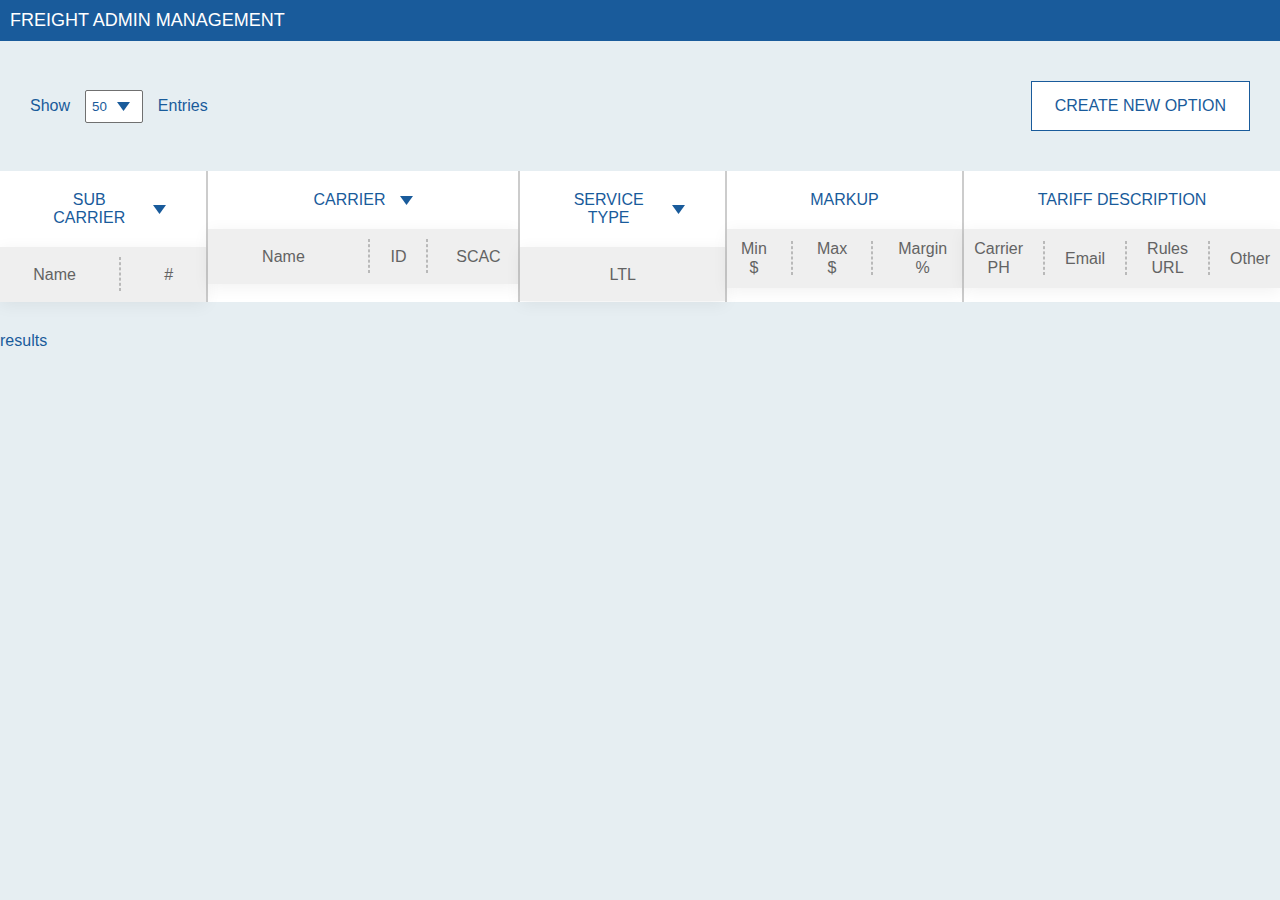
==== index.html @ 782c0684 "first commit" ====
<!DOCTYPE html>
<html lang="en">
    <head>
        <meta charset="UTF-8" />
        <meta http-equiv="X-UA-Compatible" content="IE=edge" />
        <meta name="viewport" content="width=device-width, initial-scale=1.0" />
        <meta name="title" content="Freight management" />

        <meta name="language" content="English" />
        <meta name="author" content="Alexander burgos" />

        <!-- Roboto font from google -->

        <link rel="stylesheet" href="css/style.css" />

        <title>Freigh management</title>
    </head>
    <body>
        <!-- *****HEADER TITLE AND ENTRIES HERE -->
        <header class="top-title">
            <h2 class="h2">freight admin management</h2>

            <div class="top-event">
                <d iv class="top-event__entries">
                    <p>show</p>

                    <select class="entry">
                        <option value="50">50</option>
                        <option value="100">100</option>
                        <option value="150">150</option>
                    </select>
                    <p>entries</p>
                </d>
                <div class="top-event__button">
                    <button class="btn">create new option</button>
                </div>
            </div>
        </header>

        <!-- *****FILTER AND RESULTS SECTION HERE -->
        <section class="main">
            <!-- 

                ********************************
                TOP SECTION TABLE FILTERS
                *********************************
            -->
            <div class="filter">
                <div class="filter__subCarrier">
                    <!--  Name by fitler -->
                    <!-- SUB CARRIER -->
                    <button class="titleFilter">
                        <p>sub carrier</p>
                        <img src="./img/carret-down.svg" alt="" />
                    </button>

                    <!-- Name by tags -->

                    <div class="tags">
                        <p>name</p>
                        <span></span>
                        <p>#</p>
                    </div>

                    <!-- DropdownbBOX -->
                    <div class="containerDropDown hidden">
                        <div class="containerDropDown__content">
                            <div class="search">
                                <input
                                    type="text"
                                    placeholder="search"
                                    class="searchText"
                                />
                                <button>
                                    <img
                                        src="img/Icon awesome-search.svg"
                                        alt=""
                                    />
                                </button>
                            </div>
                            <div class="items">
                                <div class="items__item">
                                    <input
                                        type="checkbox"
                                        name="Marktuyt"
                                        value="Marktuyt"
                                        id="Marktuyt"
                                        class="optionItem"
                                    />
                                    <label for="Marktuyt"> Marktuyt </label>
                                </div>
                                <div class="items__item">
                                    <input
                                        type="checkbox"
                                        name="force"
                                        value="force"
                                        id="force"
                                        class="optionItem"
                                    />
                                    <label for="force"> force </label>
                                </div>
                                <div class="items__item">
                                    <input
                                        type="checkbox"
                                        name="transUK"
                                        value="transUK"
                                        id="transUK"
                                        class="optionItem"
                                    />
                                    <label for="transUK"> transUK </label>
                                </div>

                                <div class="items__item">
                                    <input
                                        type="checkbox"
                                        name="dhlXpress"
                                        value="dhlXpress"
                                        id="dhlXpress"
                                        class="optionItem"
                                    />
                                    <label for="dhlXpress">dhlXpress </label>
                                </div>
                            </div>
                            <div class="status">
                                <div class="status__active">
                                    <p>status active</p>
                                    <input
                                        type="checkbox"
                                        class="toggle"
                                        data-id="active"
                                    />
                                </div>
                                <div class="status__inactive">
                                    <p>status inactive</p>
                                    <input
                                        type="checkbox"
                                        class="toggle"
                                        data-id="inactive"
                                    />
                                </div>
                            </div>
                        </div>

                        <button class="buttonFilter">clear filter</button>
                    </div>
                </div>
                <!-- CARRIER -->
                <div class="filter__carrier">
                    <!--  Name by fitler -->
                    <button class="titleFilter">
                        <p>carrier</p>
                        <img src="./img/carret-down.svg" alt="" />
                    </button>

                    <!-- Name by tags -->

                    <div class="tags">
                        <p class="w-13rem">name</p>
                        <span></span>
                        <p>ID</p>
                        <span></span>
                        <p class="w-6rem">SCAC</p>
                    </div>

                    <!-- DropdownbBOX -->
                    <div class="containerDropDown hidden">
                        <div class="containerDropDown__content">
                            <div class="search">
                                <input
                                    type="text"
                                    placeholder="search"
                                    class="searchText"
                                />
                                <button>
                                    <img
                                        src="img/Icon awesome-search.svg"
                                        alt=""
                                    />
                                </button>
                            </div>
                            <div class="items">
                                <div class="items__item">
                                    <input
                                        type="checkbox"
                                        name="Marktuyt"
                                        value="Marktuyt"
                                        id="Marktuyt"
                                        class="optionItem"
                                    />
                                    <label for="Marktuyt"> Marktuyt </label>
                                </div>
                                <div class="items__item">
                                    <input
                                        type="checkbox"
                                        name="force"
                                        value="force"
                                        id="force"
                                        class="optionItem"
                                    />
                                    <label for="force"> force </label>
                                </div>
                                <div class="items__item">
                                    <input
                                        type="checkbox"
                                        name="transUK"
                                        value="transUK"
                                        id="transUK"
                                        class="optionItem"
                                    />
                                    <label for="transUK"> transUK </label>
                                </div>

                                <div class="items__item">
                                    <input
                                        type="checkbox"
                                        name="dhlXpress"
                                        value="dhlXpress"
                                        id="dhlXpress"
                                        class="optionItem"
                                    />
                                    <label for="dhlXpress">dhlXpress </label>
                                </div>
                            </div>
                            <div class="status">
                                <div class="status__active">
                                    <p>status active</p>
                                    <input
                                        type="checkbox"
                                        class="toggle"
                                        data-id="active"
                                    />
                                </div>
                                <div class="status__inactive">
                                    <p>status inactive</p>
                                    <input
                                        type="checkbox"
                                        class="toggle"
                                        data-id="inactive"
                                    />
                                </div>
                            </div>
                        </div>

                        <button class="buttonFilter">clear filter</button>
                    </div>
                </div>

                <!-- Service TYPE -->
                <div class="filter__serviceType">
                    <!--  Name by fitler -->
                    <button class="titleFilter">
                        <p>service type</p>
                        <img src="./img/carret-down.svg" alt="" />
                    </button>

                    <!-- Name by tags -->

                    <div class="tags">
                        <p class="w-xs" id="tagService">LTL</p>
                    </div>

                    <!-- DropdownbBOX -->
                    <div class="containerDropDown hidden">
                        <div class="containerDropDown__content">
                            <div class="search">
                                <input
                                    type="text"
                                    placeholder="search"
                                    class="searchText"
                                />
                                <button>
                                    <img
                                        src="img/Icon awesome-search.svg"
                                        alt=""
                                    />
                                </button>
                            </div>
                            <div class="items">
                                <div class="items__item">
                                    <input
                                        type="checkbox"
                                        name="Marktuyt"
                                        value="Marktuyt"
                                        id="Marktuyt"
                                        class="optionItem"
                                    />
                                    <label for="Marktuyt"> Marktuyt </label>
                                </div>
                                <div class="items__item">
                                    <input
                                        type="checkbox"
                                        name="force"
                                        value="force"
                                        id="force"
                                        class="optionItem"
                                    />
                                    <label for="force"> force </label>
                                </div>
                                <div class="items__item">
                                    <input
                                        type="checkbox"
                                        name="transUK"
                                        value="transUK"
                                        id="transUK"
                                        class="optionItem"
                                    />
                                    <label for="transUK"> transUK </label>
                                </div>

                                <div class="items__item">
                                    <input
                                        type="checkbox"
                                        name="dhlXpress"
                                        value="dhlXpress"
                                        id="dhlXpress"
                                        class="optionItem"
                                    />
                                    <label for="dhlXpress">dhlXpress </label>
                                </div>
                            </div>
                            <div class="status">
                                <div class="status__active">
                                    <p>status active</p>
                                    <input
                                        type="checkbox"
                                        class="toggle"
                                        data-id="active"
                                    />
                                </div>
                                <div class="status__inactive">
                                    <p>status inactive</p>
                                    <input
                                        type="checkbox"
                                        class="toggle"
                                        data-id="inactive"
                                    />
                                </div>
                            </div>
                        </div>

                        <button class="buttonFilter">clear filter</button>
                    </div>
                </div>

                <!-- MARKUP -->
                <div class="filter__markup">
                    <!--  Name by fitler -->
                    <div class="titleFilterSpecial">
                        <p>markup</p>
                    </div>

                    <!-- Name by tags -->

                    <div class="tags p-08">
                        <p class="">min $</p>
                        <span></span>
                        <p class="">max $</p>
                        <span></span>
                        <p class="">margin %</p>
                    </div>
                </div>

                <!-- Tariff Description -->
                <div class="filter__tariffDescription w-100">
                    <!--  Name by fitler -->
                    <div class="titleFilterSpecial">
                        <p>tariff description</p>
                    </div>

                    <!-- Name by tags -->

                    <div class="tags">
                        <p class="">carrier PH</p>
                        <span></span>
                        <p class="">email</p>
                        <span></span>
                        <p class="">rules URL</p>
                        <span></span>
                        <p class="">Other</p>
                    </div>
                </div>
            </div>
            <div class="results">results</div>
        </section>

        <script src="main.js"></script>
    </body>
</html>
---- css/style.css ----
﻿:root{--pale-grey: #e6eef2;--off-white: #fcfffa;--grass: #65b32d;--light-navy: #195b9b;--brownish: #cbcbcb;--white: #e4e4e4;--white: #fff;--beige: #fafcf8;--pinkish-grey: #dbdbdb;--warm-grey: #707070;--dark-pink: #b32d43;--off-white: #f1ffe8;--pinkish-grey: #c8c8c8;--brownish-grey: #636363;--greyish: #b9b9b9;--pinkish-grey: #ccc;--light-sage: #f1f9eb;--light-grey-green: #d5ecc5;--light-grey: #efefef}.hidden{display:none !important}.w-100{width:100%}.w-13rem{width:13rem}.w-6rem{width:6rem}.w-xs{padding:.74rem 0}.p-08{padding:.8rem 1rem}.px-1{padding-left:1rem;padding-right:1rem}*,*::before,*::after{margin:0;padding:0;box-sizing:inherit}html{font-size:62.5%;box-sizing:border-box}body{background-color:var(--pale-grey);font-size:1.6rem;font-weight:normal;color:var(--light-navy);font-family:"Roboto",sans-serif}.top-title{width:100%}.top-title .h2{background-color:var(--light-navy);color:#fff;font-weight:normal;font-size:1.8rem;text-transform:uppercase;padding:1rem}.top-title .top-event{display:flex;justify-content:space-between;padding:4rem 3rem;align-items:center}.top-title .top-event__entries{display:flex;gap:1.5rem;align-items:center;text-transform:capitalize}.top-title .top-event__entries p{font-weight:500}.top-title .top-event__entries .entry{padding:.8rem .6rem;border:0;border-radius:2px;border:solid 1px var(--warm-grey);background-color:var(--white);color:var(--light-navy);cursor:pointer;appearance:none;-webkit-appearance:none;-moz-appearance:none;background-image:url(/img/carret-down.svg);background-repeat:no-repeat;background-position:3.1rem 1.1rem;padding-right:2.68rem}.top-title .top-event__entries .entry:focus,.top-title .top-event__entries .entry:hover{outline:none;border:solid 1px var(--light-navy)}.top-title .top-event__button .btn{padding:15px 23px;font-size:1.6rem;font-weight:500;text-transform:uppercase;transition:.2s ease-in;border:solid 1px var(--light-navy);background-color:var(--white);color:var(--light-navy);cursor:pointer}.top-title .top-event__button .btn:hover{background-color:var(--light-navy);color:var(--white)}.main .filter{background-color:var(--white);margin-bottom:3rem;display:grid;grid-template-columns:repeat(4, auto) 1fr;justify-items:center}.main .filter>*:not(:last-child){border-right:solid 2px var(--pinkish-grey)}.main .filter__subCarrier,.main .filter__carrier,.main .filter__serviceType{position:relative;display:flex;flex-direction:column}.main .filter__subCarrier .titleFilter,.main .filter__carrier .titleFilter,.main .filter__serviceType .titleFilter{background-color:var(--white);border:0;outline:0;cursor:pointer;font-family:inherit;font-size:inherit;color:inherit;display:flex;align-items:center;justify-content:center;text-transform:uppercase;padding:2rem 4rem;font-weight:500}.main .filter__subCarrier .titleFilter img,.main .filter__carrier .titleFilter img,.main .filter__serviceType .titleFilter img{margin-left:1.5rem}.main .filter__subCarrier .containerDropDown,.main .filter__carrier .containerDropDown,.main .filter__serviceType .containerDropDown{position:absolute;width:20rem;top:6rem;left:.5rem;background-color:var(--white);border:solid 1px var(--pinkish-grey);border-radius:5px;box-shadow:0 3px 14px 0 rgba(0,0,0,.04);display:grid;align-content:start;height:auto;row-gap:1rem}.main .filter__subCarrier .containerDropDown__content,.main .filter__carrier .containerDropDown__content,.main .filter__serviceType .containerDropDown__content{padding:1rem .6rem;display:grid;grid-template-rows:auto auto auto;row-gap:.7rem}.main .filter__subCarrier .containerDropDown__content .search,.main .filter__carrier .containerDropDown__content .search,.main .filter__serviceType .containerDropDown__content .search{display:flex;justify-content:space-between;padding-bottom:1.2rem;border-bottom:1px solid var(--light-grey)}.main .filter__subCarrier .containerDropDown__content .search .searchText,.main .filter__carrier .containerDropDown__content .search .searchText,.main .filter__serviceType .containerDropDown__content .search .searchText{font-size:1.1rem;color:var(--light-navy);text-transform:capitalize}.main .filter__subCarrier .containerDropDown__content .search .searchText::placeholder,.main .filter__carrier .containerDropDown__content .search .searchText::placeholder,.main .filter__serviceType .containerDropDown__content .search .searchText::placeholder{color:var(--greyish)}.main .filter__subCarrier .containerDropDown__content .search .searchText:focus,.main .filter__carrier .containerDropDown__content .search .searchText:focus,.main .filter__serviceType .containerDropDown__content .search .searchText:focus{outline:0}.main .filter__subCarrier .containerDropDown__content .search .searchText,.main .filter__subCarrier .containerDropDown__content .search button,.main .filter__carrier .containerDropDown__content .search .searchText,.main .filter__carrier .containerDropDown__content .search button,.main .filter__serviceType .containerDropDown__content .search .searchText,.main .filter__serviceType .containerDropDown__content .search button{cursor:pointer;border:0;background-color:rgba(0,0,0,0)}.main .filter__subCarrier .containerDropDown__content .status,.main .filter__carrier .containerDropDown__content .status,.main .filter__serviceType .containerDropDown__content .status{margin:0 .5rem;margin-top:2rem;display:flex;flex-direction:column;gap:1rem;font-size:13px;font-weight:500;letter-spacing:.05px;text-transform:capitalize}.main .filter__subCarrier .containerDropDown__content .status .toggle,.main .filter__carrier .containerDropDown__content .status .toggle,.main .filter__serviceType .containerDropDown__content .status .toggle{position:relative;width:5.4rem;height:2.2rem;background-color:var(--white);outline:none;appearance:none;-moz-appearance:none;-webkit-appearance:none;border-radius:10rem;box-shadow:inset 0 3px 6px 0 rgba(0,0,0,.31);cursor:pointer;transition:.3s}.main .filter__subCarrier .containerDropDown__content .status .toggle::after,.main .filter__carrier .containerDropDown__content .status .toggle::after,.main .filter__serviceType .containerDropDown__content .status .toggle::after{content:"";position:absolute;width:16.8px;height:18.1px;border-radius:5rem;top:.2rem;background-color:var(--grass);right:.2rem;transition:.3s}.main .filter__subCarrier .containerDropDown__content .status .toggle:checked::after,.main .filter__carrier .containerDropDown__content .status .toggle:checked::after,.main .filter__serviceType .containerDropDown__content .status .toggle:checked::after{right:3.5rem;background-color:var(--greyish)}.main .filter__subCarrier .containerDropDown__content .status__active,.main .filter__subCarrier .containerDropDown__content .status__inactive,.main .filter__carrier .containerDropDown__content .status__active,.main .filter__carrier .containerDropDown__content .status__inactive,.main .filter__serviceType .containerDropDown__content .status__active,.main .filter__serviceType .containerDropDown__content .status__inactive{display:flex;justify-content:space-between}.main .filter__subCarrier .containerDropDown__content .items,.main .filter__carrier .containerDropDown__content .items,.main .filter__serviceType .containerDropDown__content .items{display:grid;row-gap:1rem;height:14rem;overflow-y:scroll;overflow-x:hidden}.main .filter__subCarrier .containerDropDown__content .items::-webkit-scrollbar,.main .filter__carrier .containerDropDown__content .items::-webkit-scrollbar,.main .filter__serviceType .containerDropDown__content .items::-webkit-scrollbar{width:.3rem}.main .filter__subCarrier .containerDropDown__content .items::-webkit-scrollbar-thumb,.main .filter__carrier .containerDropDown__content .items::-webkit-scrollbar-thumb,.main .filter__serviceType .containerDropDown__content .items::-webkit-scrollbar-thumb{background:var(--brownish);border-radius:1rem}.main .filter__subCarrier .containerDropDown__content .items__item,.main .filter__carrier .containerDropDown__content .items__item,.main .filter__serviceType .containerDropDown__content .items__item{display:flex;justify-content:space-between;padding:.8rem 0;border-bottom:1px solid var(--light-grey);margin:0 .5rem;margin-right:2rem}.main .filter__subCarrier .containerDropDown__content .items__item .optionItem,.main .filter__carrier .containerDropDown__content .items__item .optionItem,.main .filter__serviceType .containerDropDown__content .items__item .optionItem{display:none}.main .filter__subCarrier .containerDropDown__content .items__item .optionItem:checked+label::before,.main .filter__carrier .containerDropDown__content .items__item .optionItem:checked+label::before,.main .filter__serviceType .containerDropDown__content .items__item .optionItem:checked+label::before{background-color:var(--light-navy);color:var(--white);font-size:1rem}.main .filter__subCarrier .containerDropDown__content .items__item label,.main .filter__carrier .containerDropDown__content .items__item label,.main .filter__serviceType .containerDropDown__content .items__item label{position:relative;color:var(--brownish-grey);font-size:1.3rem;width:60%;cursor:pointer}.main .filter__subCarrier .containerDropDown__content .items__item label:before,.main .filter__carrier .containerDropDown__content .items__item label:before,.main .filter__serviceType .containerDropDown__content .items__item label:before{content:"✔";border:2px solid var(--light-navy);border-radius:6rem;width:1.5rem;height:1.5rem;display:flex;align-items:center;justify-content:center;position:absolute;right:-8rem;padding:1px;color:rgba(0,0,0,0);transition:.2s}.main .filter__subCarrier .containerDropDown .buttonFilter,.main .filter__carrier .containerDropDown .buttonFilter,.main .filter__serviceType .containerDropDown .buttonFilter{padding:15px 23px;font-size:1.6rem;font-weight:500;text-transform:uppercase;transition:.2s ease-in;border:solid 1px var(--light-navy);background-color:var(--light-navy);color:var(--white);cursor:pointer;border-radius:.7rem;font-size:1.2rem;align-self:end}.main .filter__subCarrier .containerDropDown .buttonFilter:hover,.main .filter__carrier .containerDropDown .buttonFilter:hover,.main .filter__serviceType .containerDropDown .buttonFilter:hover{opacity:.9}.main .filter__subCarrier .tags,.main .filter__carrier .tags,.main .filter__serviceType .tags{position:relative;display:flex;align-items:center;flex-direction:row;box-shadow:0 3px 16px 0 rgba(0,0,0,.06);background-color:var(--light-grey);justify-content:space-evenly;padding:1.03rem 1rem;line-height:1.19;font-size:16px;font-weight:500;text-transform:capitalize;color:var(--brownish-grey);text-align:center}.main .filter__subCarrier .tags span,.main .filter__carrier .tags span,.main .filter__serviceType .tags span{height:3.4rem;border:dashed 1px var(--greyish)}.main .filter__subCarrier .tags>*:not(:last-child),.main .filter__carrier .tags>*:not(:last-child),.main .filter__serviceType .tags>*:not(:last-child){margin-right:2rem}.main .filter__markup .titleFilterSpecial,.main .filter__tariffDescription .titleFilterSpecial{background-color:var(--white);border:0;outline:0;cursor:pointer;font-family:inherit;font-size:inherit;color:inherit;display:flex;align-items:center;justify-content:center;text-transform:uppercase;padding:2rem 4rem;font-weight:500}.main .filter__markup .tags,.main .filter__tariffDescription .tags{position:relative;display:flex;align-items:center;flex-direction:row;box-shadow:0 3px 16px 0 rgba(0,0,0,.06);background-color:var(--light-grey);justify-content:space-evenly;padding:1.03rem 1rem;line-height:1.19;font-size:16px;font-weight:500;text-transform:capitalize;color:var(--brownish-grey);text-align:center}.main .filter__markup .tags span,.main .filter__tariffDescription .tags span{height:3.4rem;border:dashed 1px var(--greyish)}.main .filter__markup .tags>*:not(:last-child),.main .filter__tariffDescription .tags>*:not(:last-child){margin-right:2rem}
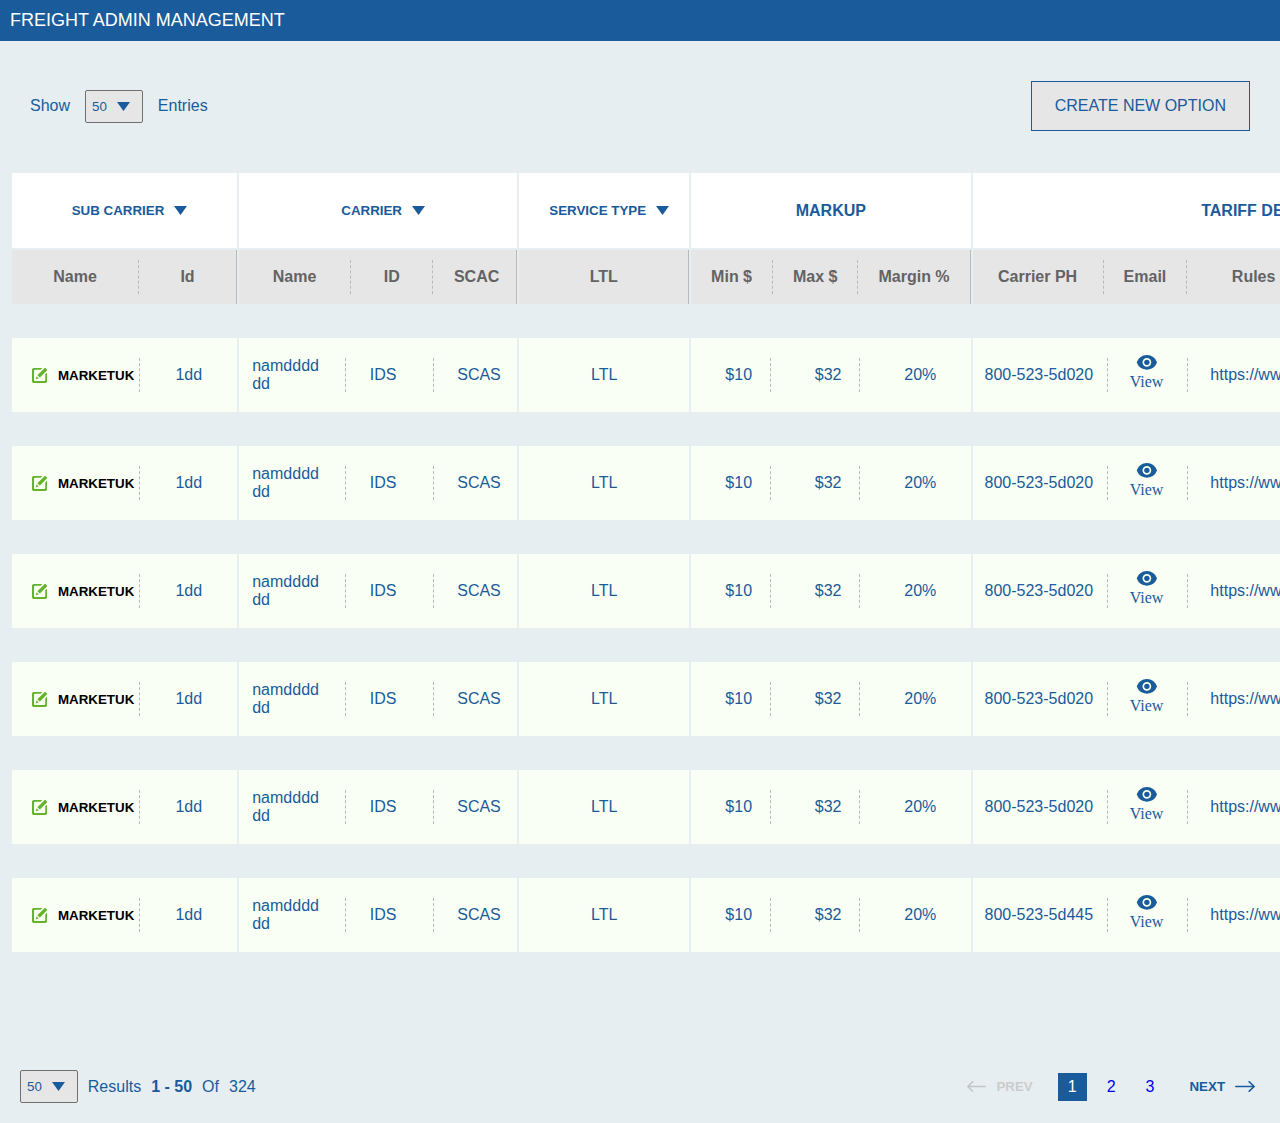
==== commit 0e0cfa5a: "using table" ====
--- a/index.html
+++ b/index.html
@@ -21,7 +21,7 @@
             <h2 class="h2">freight admin management</h2>
 
             <div class="top-event">
-                <d iv class="top-event__entries">
+                <div class="top-event__entries">
                     <p>show</p>
 
                     <select class="entry">
@@ -30,358 +30,796 @@
                         <option value="150">150</option>
                     </select>
                     <p>entries</p>
-                </d>
+                </div>
                 <div class="top-event__button">
                     <button class="btn">create new option</button>
                 </div>
             </div>
         </header>
 
-        <!-- *****FILTER AND RESULTS SECTION HERE -->
         <section class="main">
-            <!-- 
-
-                ********************************
-                TOP SECTION TABLE FILTERS
-                *********************************
-            -->
-            <div class="filter">
-                <div class="filter__subCarrier">
-                    <!--  Name by fitler -->
-                    <!-- SUB CARRIER -->
-                    <button class="titleFilter">
-                        <p>sub carrier</p>
-                        <img src="./img/carret-down.svg" alt="" />
-                    </button>
-
-                    <!-- Name by tags -->
-
-                    <div class="tags">
-                        <p>name</p>
+            <table>
+                <tr class="header-table">
+                    <!-- *************** 
+                    
+                            TITLES AND DROPDOWNS HEADER
+                    -->
+                    <th>
+                        <button class="btn-header">
+                            <p>sub carrier</p>
+                            <img src="./img/carret-down.svg" alt="" />
+                        </button>
+                    </th>
+                    <th>
+                        <button class="btn-header">
+                            <p>carrier</p>
+                            <img src="./img/carret-down.svg" alt="" />
+                        </button>
+                    </th>
+                    <th>
+                        <button class="btn-header">
+                            <p>service type</p>
+                            <img src="./img/carret-down.svg" alt="" />
+                        </button>
+                    </th>
+                    <th class="tx-uppercase">Markup</th>
+                    <th class="tx-uppercase">tariff description</th>
+                </tr>
+
+                <!-- *************** 
+                    SUB HEADER FROM EACH MAIN TITLE
+                    -->
+                <tr>
+                    <th class="sub-header">
+                        <div class="sub-header__txt">
+                            <p>name</p>
+                            <span></span>
+                            <p>id</p>
+                        </div>
+                    </th>
+                    <th class="sub-header">
+                        <div class="sub-header__txt">
+                            <p class="w-9 px-1">name</p>
+                            <span></span>
+                            <p class="tx-uppercase px-1 w-4">id</p>
+                            <span></span>
+                            <p class="tx-uppercase px-1 w-24">scac</p>
+                        </div>
+                    </th>
+                    <th class="sub-header">
+                        <div class="sub-header__txt">
+                            <p>LTL</p>
+                        </div>
+                    </th>
+                    <th class="sub-header">
+                        <div class="sub-header__txt">
+                            <p class="px-1">Min $</p>
+                            <span></span>
+                            <p class="px-1">Max $</p>
+                            <span></span>
+                            <p class="px-1">Margin %</p>
+                        </div>
+                    </th>
+                    <th class="sub-header">
+                        <div class="sub-header__txt">
+                            <p class="px-1 w-11">Carrier PH</p>
+                            <span></span>
+                            <p class="px-1">Email</p>
+                            <span></span>
+                            <p class="px-1 w-15">Rules URL</p>
+                            <span></span>
+                            <p class="px-1 w-14">Other</p>
+                            <p class="px-1 w-7"></p>
+                        </div>
+                    </th>
+                </tr>
+
+                <!-- *************** 
+                    
+                            THE RESULTS  FOR EACH PART OF THE HEADER
+                    -->
+                <tr class="space"></tr>
+
+                <!-- *************** 
+                   RESULT ROWS HERE
+                    -->
+                <tr class="result">
+                    <!-- *************** 
+                    SUB-CARRIER
+                    -->
+                    <td class="result__container">
+                        <button class="result__name">
+                            <img src="img/icon-edit.png" alt="" />
+                            <p class="pr-2 mr-2">MarketUK</p>
+                        </button>
                         <span></span>
-                        <p>#</p>
-                    </div>
-
-                    <!-- DropdownbBOX -->
-                    <div class="containerDropDown hidden">
-                        <div class="containerDropDown__content">
-                            <div class="search">
-                                <input
-                                    type="text"
-                                    placeholder="search"
-                                    class="searchText"
-                                />
+                        <p class="number">1dd</p>
+                    </td>
+                    <td>
+                        <!-- *************** 
+                    CARRIER
+                    -->
+                        <div class="sub-header__txt">
+                            <p class="w-9 breakAll spaceNormal px-1">
+                                namdddddd
+                            </p>
+                            <span></span>
+                            <p
+                                class="w-4 tx-uppercase px-1 breakAll spaceNormal"
+                            >
+                                ids
+                            </p>
+                            <span></span>
+                            <p
+                                class="tx-uppercase px-1 w-24 breakAll spaceNormal"
+                            >
+                                scas
+                            </p>
+                        </div>
+                    </td>
+                    <td>
+                        <!-- *************** 
+                    SERVICE TYPE
+                    -->
+                        <div class="sub-header__txt">
+                            <p>LTL</p>
+                        </div>
+                    </td>
+                    <td>
+                        <!-- *************** 
+                   THE MARKUP
+                    -->
+                        <div class="sub-header__txt">
+                            <p class="px-1 w-0">$10</p>
+                            <span></span>
+                            <p class="px-1 w-0">$32</p>
+                            <span></span>
+                            <p class="px-1">20%</p>
+                        </div>
+                    </td>
+                    <td class="relative">
+                        <!-- *************** 
+                   TARIFF DESCRIPTION
+                    -->
+                        <div class="sub-header__txt">
+                            <p class="px-1 w-12">800-523-5d020</p>
+                            <span></span>
+                            <div class="tooltip">
                                 <button>
                                     <img
-                                        src="img/Icon awesome-search.svg"
+                                        class="px-1"
+                                        src="img/icon-view.svg"
                                         alt=""
                                     />
                                 </button>
-                            </div>
-                            <div class="items">
-                                <div class="items__item">
-                                    <input
-                                        type="checkbox"
-                                        name="Marktuyt"
-                                        value="Marktuyt"
-                                        id="Marktuyt"
-                                        class="optionItem"
-                                    />
-                                    <label for="Marktuyt"> Marktuyt </label>
-                                </div>
-                                <div class="items__item">
-                                    <input
-                                        type="checkbox"
-                                        name="force"
-                                        value="force"
-                                        id="force"
-                                        class="optionItem"
-                                    />
-                                    <label for="force"> force </label>
-                                </div>
-                                <div class="items__item">
-                                    <input
-                                        type="checkbox"
-                                        name="transUK"
-                                        value="transUK"
-                                        id="transUK"
-                                        class="optionItem"
-                                    />
-                                    <label for="transUK"> transUK </label>
-                                </div>
-
-                                <div class="items__item">
-                                    <input
-                                        type="checkbox"
-                                        name="dhlXpress"
-                                        value="dhlXpress"
-                                        id="dhlXpress"
-                                        class="optionItem"
-                                    />
-                                    <label for="dhlXpress">dhlXpress </label>
-                                </div>
-                            </div>
-                            <div class="status">
-                                <div class="status__active">
-                                    <p>status active</p>
-                                    <input
-                                        type="checkbox"
-                                        class="toggle"
-                                        data-id="active"
-                                    />
-                                </div>
-                                <div class="status__inactive">
-                                    <p>status inactive</p>
-                                    <input
-                                        type="checkbox"
-                                        class="toggle"
-                                        data-id="inactive"
-                                    />
-                                </div>
-                            </div>
-                        </div>
-
-                        <button class="buttonFilter">clear filter</button>
-                    </div>
-                </div>
-                <!-- CARRIER -->
-                <div class="filter__carrier">
-                    <!--  Name by fitler -->
-                    <button class="titleFilter">
-                        <p>carrier</p>
-                        <img src="./img/carret-down.svg" alt="" />
-                    </button>
-
-                    <!-- Name by tags -->
-
-                    <div class="tags">
-                        <p class="w-13rem">name</p>
+                                <div class="tooltip__txt">
+                                    <img src="img/icon-envelope.svg" alt="" />
+                                    <a href="mailto://myemail@email.com"
+                                        >info@company.com</a
+                                    >
+                                </div>
+                            </div>
+                            <span></span>
+                            <div class="tooltip truncText">
+                                <p class="px-1">https://www.duie...</p>
+                                <div class="tooltip__txt">
+                                    <img src="img/link.svg" alt="" />
+                                    <a href="https://google.com"
+                                        >https://www.duietrack.com</a
+                                    >
+                                </div>
+                            </div>
+                            <span></span>
+                            <div class="other truncText">
+                                <p class="px-1">Lorem ipsum dolor sit amet.</p>
+                                <div class="tooltip__txt">
+                                    <p class="spaceNormal">
+                                        Lorem ipsum dolor sit amet consectetur
+                                        adipisicing elit. Optio, dolorum fugit!
+                                        Quos, sapiente exercitationem. Quisquam
+                                        natus dolores sapiente ipsam illum.
+                                    </p>
+                                </div>
+                            </div>
+                            <div class="toggleBox">
+                                <input type="checkbox" class="toggleBox__Btn" />
+                            </div>
+                        </div>
+                    </td>
+                </tr>
+                <tr class="space"></tr>
+
+                <!-- *************** 
+                   RESULT ROWS HERE
+                    -->
+                <tr class="result">
+                    <!-- *************** 
+                        SUB-CARRIER
+                        -->
+                    <td class="result__container">
+                        <button class="result__name">
+                            <img src="img/icon-edit.png" alt="" />
+                            <p class="pr-2 mr-2">MarketUK</p>
+                        </button>
                         <span></span>
-                        <p>ID</p>
-                        <span></span>
-                        <p class="w-6rem">SCAC</p>
-                    </div>
-
-                    <!-- DropdownbBOX -->
-                    <div class="containerDropDown hidden">
-                        <div class="containerDropDown__content">
-                            <div class="search">
-                                <input
-                                    type="text"
-                                    placeholder="search"
-                                    class="searchText"
-                                />
+                        <p class="number">1dd</p>
+                    </td>
+                    <td>
+                        <!-- *************** 
+                        CARRIER
+                        -->
+                        <div class="sub-header__txt">
+                            <p class="w-9 breakAll spaceNormal px-1">
+                                namdddddd
+                            </p>
+                            <span></span>
+                            <p
+                                class="w-4 tx-uppercase px-1 breakAll spaceNormal"
+                            >
+                                ids
+                            </p>
+                            <span></span>
+                            <p
+                                class="tx-uppercase px-1 w-24 breakAll spaceNormal"
+                            >
+                                scas
+                            </p>
+                        </div>
+                    </td>
+                    <td>
+                        <!-- *************** 
+                        SERVICE TYPE
+                        -->
+                        <div class="sub-header__txt">
+                            <p>LTL</p>
+                        </div>
+                    </td>
+                    <td>
+                        <!-- *************** 
+                       THE MARKUP
+                        -->
+                        <div class="sub-header__txt">
+                            <p class="px-1 w-0">$10</p>
+                            <span></span>
+                            <p class="px-1 w-0">$32</p>
+                            <span></span>
+                            <p class="px-1">20%</p>
+                        </div>
+                    </td>
+                    <td class="relative">
+                        <!-- *************** 
+                       TARIFF DESCRIPTION
+                        -->
+                        <div class="sub-header__txt">
+                            <p class="px-1 w-12">800-523-5d020</p>
+                            <span></span>
+                            <div class="tooltip">
                                 <button>
                                     <img
-                                        src="img/Icon awesome-search.svg"
+                                        class="px-1"
+                                        src="img/icon-view.svg"
                                         alt=""
                                     />
                                 </button>
-                            </div>
-                            <div class="items">
-                                <div class="items__item">
-                                    <input
-                                        type="checkbox"
-                                        name="Marktuyt"
-                                        value="Marktuyt"
-                                        id="Marktuyt"
-                                        class="optionItem"
-                                    />
-                                    <label for="Marktuyt"> Marktuyt </label>
-                                </div>
-                                <div class="items__item">
-                                    <input
-                                        type="checkbox"
-                                        name="force"
-                                        value="force"
-                                        id="force"
-                                        class="optionItem"
-                                    />
-                                    <label for="force"> force </label>
-                                </div>
-                                <div class="items__item">
-                                    <input
-                                        type="checkbox"
-                                        name="transUK"
-                                        value="transUK"
-                                        id="transUK"
-                                        class="optionItem"
-                                    />
-                                    <label for="transUK"> transUK </label>
-                                </div>
-
-                                <div class="items__item">
-                                    <input
-                                        type="checkbox"
-                                        name="dhlXpress"
-                                        value="dhlXpress"
-                                        id="dhlXpress"
-                                        class="optionItem"
-                                    />
-                                    <label for="dhlXpress">dhlXpress </label>
-                                </div>
-                            </div>
-                            <div class="status">
-                                <div class="status__active">
-                                    <p>status active</p>
-                                    <input
-                                        type="checkbox"
-                                        class="toggle"
-                                        data-id="active"
-                                    />
-                                </div>
-                                <div class="status__inactive">
-                                    <p>status inactive</p>
-                                    <input
-                                        type="checkbox"
-                                        class="toggle"
-                                        data-id="inactive"
-                                    />
-                                </div>
-                            </div>
-                        </div>
-
-                        <button class="buttonFilter">clear filter</button>
-                    </div>
-                </div>
-
-                <!-- Service TYPE -->
-                <div class="filter__serviceType">
-                    <!--  Name by fitler -->
-                    <button class="titleFilter">
-                        <p>service type</p>
-                        <img src="./img/carret-down.svg" alt="" />
-                    </button>
-
-                    <!-- Name by tags -->
-
-                    <div class="tags">
-                        <p class="w-xs" id="tagService">LTL</p>
-                    </div>
-
-                    <!-- DropdownbBOX -->
-                    <div class="containerDropDown hidden">
-                        <div class="containerDropDown__content">
-                            <div class="search">
-                                <input
-                                    type="text"
-                                    placeholder="search"
-                                    class="searchText"
-                                />
+                                <div class="tooltip__txt">
+                                    <img src="img/icon-envelope.svg" alt="" />
+                                    <a href="mailto://myemail@email.com"
+                                        >info@company.com</a
+                                    >
+                                </div>
+                            </div>
+                            <span></span>
+                            <div class="tooltip truncText">
+                                <p class="px-1">https://www.duie...</p>
+                                <div class="tooltip__txt">
+                                    <img src="img/link.svg" alt="" />
+                                    <a href="https://google.com"
+                                        >https://www.duietrack.com</a
+                                    >
+                                </div>
+                            </div>
+                            <span></span>
+                            <div class="other truncText">
+                                <p class="px-1">Lorem ipsum dolor sit amet.</p>
+                                <div class="tooltip__txt">
+                                    <p class="spaceNormal">
+                                        Lorem ipsum dolor sit amet consectetur
+                                        adipisicing elit. Optio, dolorum fugit!
+                                        Quos, sapiente exercitationem. Quisquam
+                                        natus dolores sapiente ipsam illum.
+                                    </p>
+                                </div>
+                            </div>
+                            <div class="toggleBox">
+                                <input type="checkbox" class="toggleBox__Btn" />
+                            </div>
+                        </div>
+                    </td>
+                </tr>
+
+                <tr class="space"></tr>
+
+                <!-- *************** 
+                   RESULT ROWS HERE
+                    -->
+                <tr class="result">
+                    <!-- *************** 
+                        SUB-CARRIER
+                        -->
+                    <td class="result__container">
+                        <button class="result__name">
+                            <img src="img/icon-edit.png" alt="" />
+                            <p class="pr-2 mr-2">MarketUK</p>
+                        </button>
+                        <span></span>
+                        <p class="number">1dd</p>
+                    </td>
+                    <td>
+                        <!-- *************** 
+                        CARRIER
+                        -->
+                        <div class="sub-header__txt">
+                            <p class="w-9 breakAll spaceNormal px-1">
+                                namdddddd
+                            </p>
+                            <span></span>
+                            <p
+                                class="w-4 tx-uppercase px-1 breakAll spaceNormal"
+                            >
+                                ids
+                            </p>
+                            <span></span>
+                            <p
+                                class="tx-uppercase px-1 w-24 breakAll spaceNormal"
+                            >
+                                scas
+                            </p>
+                        </div>
+                    </td>
+                    <td>
+                        <!-- *************** 
+                        SERVICE TYPE
+                        -->
+                        <div class="sub-header__txt">
+                            <p>LTL</p>
+                        </div>
+                    </td>
+                    <td>
+                        <!-- *************** 
+                       THE MARKUP
+                        -->
+                        <div class="sub-header__txt">
+                            <p class="px-1 w-0">$10</p>
+                            <span></span>
+                            <p class="px-1 w-0">$32</p>
+                            <span></span>
+                            <p class="px-1">20%</p>
+                        </div>
+                    </td>
+                    <td class="relative">
+                        <!-- *************** 
+                       TARIFF DESCRIPTION
+                        -->
+                        <div class="sub-header__txt">
+                            <p class="px-1 w-12">800-523-5d020</p>
+                            <span></span>
+                            <div class="tooltip">
                                 <button>
                                     <img
-                                        src="img/Icon awesome-search.svg"
+                                        class="px-1"
+                                        src="img/icon-view.svg"
                                         alt=""
                                     />
                                 </button>
-                            </div>
-                            <div class="items">
-                                <div class="items__item">
-                                    <input
-                                        type="checkbox"
-                                        name="Marktuyt"
-                                        value="Marktuyt"
-                                        id="Marktuyt"
-                                        class="optionItem"
+                                <div class="tooltip__txt">
+                                    <img src="img/icon-envelope.svg" alt="" />
+                                    <a href="mailto://myemail@email.com"
+                                        >info@company.com</a
+                                    >
+                                </div>
+                            </div>
+                            <span></span>
+                            <div class="tooltip truncText">
+                                <p class="px-1">https://www.duie...</p>
+                                <div class="tooltip__txt">
+                                    <img src="img/link.svg" alt="" />
+                                    <a href="https://google.com"
+                                        >https://www.duietrack.com</a
+                                    >
+                                </div>
+                            </div>
+                            <span></span>
+                            <div class="other truncText">
+                                <p class="px-1">Lorem ipsum dolor sit amet.</p>
+                                <div class="tooltip__txt">
+                                    <p class="spaceNormal">
+                                        Lorem ipsum dolor sit amet consectetur
+                                        adipisicing elit. Optio, dolorum fugit!
+                                        Quos, sapiente exercitationem. Quisquam
+                                        natus dolores sapiente ipsam illum.
+                                    </p>
+                                </div>
+                            </div>
+                            <div class="toggleBox">
+                                <input type="checkbox" class="toggleBox__Btn" />
+                            </div>
+                        </div>
+                    </td>
+                </tr>
+                <tr class="space"></tr>
+
+                <!-- *************** 
+                   RESULT ROWS HERE
+                    -->
+                <tr class="result">
+                    <!-- *************** 
+                        SUB-CARRIER
+                        -->
+                    <td class="result__container">
+                        <button class="result__name">
+                            <img src="img/icon-edit.png" alt="" />
+                            <p class="pr-2 mr-2">MarketUK</p>
+                        </button>
+                        <span></span>
+                        <p class="number">1dd</p>
+                    </td>
+                    <td>
+                        <!-- *************** 
+                        CARRIER
+                        -->
+                        <div class="sub-header__txt">
+                            <p class="w-9 breakAll spaceNormal px-1">
+                                namdddddd
+                            </p>
+                            <span></span>
+                            <p
+                                class="w-4 tx-uppercase px-1 breakAll spaceNormal"
+                            >
+                                ids
+                            </p>
+                            <span></span>
+                            <p
+                                class="tx-uppercase px-1 w-24 breakAll spaceNormal"
+                            >
+                                scas
+                            </p>
+                        </div>
+                    </td>
+                    <td>
+                        <!-- *************** 
+                        SERVICE TYPE
+                        -->
+                        <div class="sub-header__txt">
+                            <p>LTL</p>
+                        </div>
+                    </td>
+                    <td>
+                        <!-- *************** 
+                       THE MARKUP
+                        -->
+                        <div class="sub-header__txt">
+                            <p class="px-1 w-0">$10</p>
+                            <span></span>
+                            <p class="px-1 w-0">$32</p>
+                            <span></span>
+                            <p class="px-1">20%</p>
+                        </div>
+                    </td>
+                    <td class="relative">
+                        <!-- *************** 
+                       TARIFF DESCRIPTION
+                        -->
+                        <div class="sub-header__txt">
+                            <p class="px-1 w-12">800-523-5d020</p>
+                            <span></span>
+                            <div class="tooltip">
+                                <button>
+                                    <img
+                                        class="px-1"
+                                        src="img/icon-view.svg"
+                                        alt=""
                                     />
-                                    <label for="Marktuyt"> Marktuyt </label>
-                                </div>
-                                <div class="items__item">
-                                    <input
-                                        type="checkbox"
-                                        name="force"
-                                        value="force"
-                                        id="force"
-                                        class="optionItem"
+                                </button>
+                                <div class="tooltip__txt">
+                                    <img src="img/icon-envelope.svg" alt="" />
+                                    <a href="mailto://myemail@email.com"
+                                        >info@company.com</a
+                                    >
+                                </div>
+                            </div>
+                            <span></span>
+                            <div class="tooltip truncText">
+                                <p class="px-1">https://www.duie...</p>
+                                <div class="tooltip__txt">
+                                    <img src="img/link.svg" alt="" />
+                                    <a href="https://google.com"
+                                        >https://www.duietrack.com</a
+                                    >
+                                </div>
+                            </div>
+                            <span></span>
+                            <div class="other truncText">
+                                <p class="px-1">Lorem ipsum dolor sit amet.</p>
+                                <div class="tooltip__txt">
+                                    <p class="spaceNormal">
+                                        Lorem ipsum dolor sit amet consectetur
+                                        adipisicing elit. Optio, dolorum fugit!
+                                        Quos, sapiente exercitationem. Quisquam
+                                        natus dolores sapiente ipsam illum.
+                                    </p>
+                                </div>
+                            </div>
+                            <div class="toggleBox">
+                                <input type="checkbox" class="toggleBox__Btn" />
+                            </div>
+                        </div>
+                    </td>
+                </tr>
+                <tr class="space"></tr>
+                <!-- *************** 
+                   RESULT ROWS HERE
+                    -->
+                <tr class="result">
+                    <!-- *************** 
+                        SUB-CARRIER
+                        -->
+                    <td class="result__container">
+                        <button class="result__name">
+                            <img src="img/icon-edit.png" alt="" />
+                            <p class="pr-2 mr-2">MarketUK</p>
+                        </button>
+                        <span></span>
+                        <p class="number">1dd</p>
+                    </td>
+                    <td>
+                        <!-- *************** 
+                        CARRIER
+                        -->
+                        <div class="sub-header__txt">
+                            <p class="w-9 breakAll spaceNormal px-1">
+                                namdddddd
+                            </p>
+                            <span></span>
+                            <p
+                                class="w-4 tx-uppercase px-1 breakAll spaceNormal"
+                            >
+                                ids
+                            </p>
+                            <span></span>
+                            <p
+                                class="tx-uppercase px-1 w-24 breakAll spaceNormal"
+                            >
+                                scas
+                            </p>
+                        </div>
+                    </td>
+                    <td>
+                        <!-- *************** 
+                        SERVICE TYPE
+                        -->
+                        <div class="sub-header__txt">
+                            <p>LTL</p>
+                        </div>
+                    </td>
+                    <td>
+                        <!-- *************** 
+                       THE MARKUP
+                        -->
+                        <div class="sub-header__txt">
+                            <p class="px-1 w-0">$10</p>
+                            <span></span>
+                            <p class="px-1 w-0">$32</p>
+                            <span></span>
+                            <p class="px-1">20%</p>
+                        </div>
+                    </td>
+                    <td class="relative">
+                        <!-- *************** 
+                       TARIFF DESCRIPTION
+                        -->
+                        <div class="sub-header__txt">
+                            <p class="px-1 w-12">800-523-5d020</p>
+                            <span></span>
+                            <div class="tooltip">
+                                <button>
+                                    <img
+                                        class="px-1"
+                                        src="img/icon-view.svg"
+                                        alt=""
                                     />
-                                    <label for="force"> force </label>
-                                </div>
-                                <div class="items__item">
-                                    <input
-                                        type="checkbox"
-                                        name="transUK"
-                                        value="transUK"
-                                        id="transUK"
-                                        class="optionItem"
+                                </button>
+                                <div class="tooltip__txt">
+                                    <img src="img/icon-envelope.svg" alt="" />
+                                    <a href="mailto://myemail@email.com"
+                                        >info@company.com</a
+                                    >
+                                </div>
+                            </div>
+                            <span></span>
+                            <div class="tooltip truncText">
+                                <p class="px-1">https://www.duie...</p>
+                                <div class="tooltip__txt">
+                                    <img src="img/link.svg" alt="" />
+                                    <a href="https://google.com"
+                                        >https://www.duietrack.com</a
+                                    >
+                                </div>
+                            </div>
+                            <span></span>
+                            <div class="other truncText">
+                                <p class="px-1">Lorem ipsum dolor sit amet.</p>
+                                <div class="tooltip__txt">
+                                    <p class="spaceNormal">
+                                        Lorem ipsum dolor sit amet consectetur
+                                        adipisicing elit. Optio, dolorum fugit!
+                                        Quos, sapiente exercitationem. Quisquam
+                                        natus dolores sapiente ipsam illum.
+                                    </p>
+                                </div>
+                            </div>
+                            <div class="toggleBox">
+                                <input type="checkbox" class="toggleBox__Btn" />
+                            </div>
+                        </div>
+                    </td>
+                </tr>
+                <tr class="space"></tr>
+                <!-- *************** 
+                   RESULT ROWS HERE
+                    -->
+                <tr class="result">
+                    <!-- *************** 
+                        SUB-CARRIER
+                        -->
+                    <td class="result__container">
+                        <button class="result__name">
+                            <img src="img/icon-edit.png" alt="" />
+                            <p class="pr-2 mr-2">MarketUK</p>
+                        </button>
+                        <span></span>
+                        <p class="number">1dd</p>
+                    </td>
+                    <td>
+                        <!-- *************** 
+                        CARRIER
+                        -->
+                        <div class="sub-header__txt">
+                            <p class="w-9 breakAll spaceNormal px-1">
+                                namdddddd
+                            </p>
+                            <span></span>
+                            <p
+                                class="w-4 tx-uppercase px-1 breakAll spaceNormal"
+                            >
+                                ids
+                            </p>
+                            <span></span>
+                            <p
+                                class="tx-uppercase px-1 w-24 breakAll spaceNormal"
+                            >
+                                scas
+                            </p>
+                        </div>
+                    </td>
+                    <td>
+                        <!-- *************** 
+                        SERVICE TYPE
+                        -->
+                        <div class="sub-header__txt">
+                            <p>LTL</p>
+                        </div>
+                    </td>
+                    <td>
+                        <!-- *************** 
+                       THE MARKUP
+                        -->
+                        <div class="sub-header__txt">
+                            <p class="px-1 w-0">$10</p>
+                            <span></span>
+                            <p class="px-1 w-0">$32</p>
+                            <span></span>
+                            <p class="px-1">20%</p>
+                        </div>
+                    </td>
+                    <td class="relative">
+                        <!-- *************** 
+                       TARIFF DESCRIPTION
+                        -->
+                        <div class="sub-header__txt">
+                            <p class="px-1 w-12">800-523-5d445</p>
+                            <span></span>
+                            <div class="tooltip">
+                                <button>
+                                    <img
+                                        class="px-1"
+                                        src="img/icon-view.svg"
+                                        alt=""
                                     />
-                                    <label for="transUK"> transUK </label>
-                                </div>
-
-                                <div class="items__item">
-                                    <input
-                                        type="checkbox"
-                                        name="dhlXpress"
-                                        value="dhlXpress"
-                                        id="dhlXpress"
-                                        class="optionItem"
-                                    />
-                                    <label for="dhlXpress">dhlXpress </label>
-                                </div>
-                            </div>
-                            <div class="status">
-                                <div class="status__active">
-                                    <p>status active</p>
-                                    <input
-                                        type="checkbox"
-                                        class="toggle"
-                                        data-id="active"
-                                    />
-                                </div>
-                                <div class="status__inactive">
-                                    <p>status inactive</p>
-                                    <input
-                                        type="checkbox"
-                                        class="toggle"
-                                        data-id="inactive"
-                                    />
-                                </div>
-                            </div>
-                        </div>
-
-                        <button class="buttonFilter">clear filter</button>
-                    </div>
-                </div>
-
-                <!-- MARKUP -->
-                <div class="filter__markup">
-                    <!--  Name by fitler -->
-                    <div class="titleFilterSpecial">
-                        <p>markup</p>
-                    </div>
-
-                    <!-- Name by tags -->
-
-                    <div class="tags p-08">
-                        <p class="">min $</p>
-                        <span></span>
-                        <p class="">max $</p>
-                        <span></span>
-                        <p class="">margin %</p>
-                    </div>
-                </div>
-
-                <!-- Tariff Description -->
-                <div class="filter__tariffDescription w-100">
-                    <!--  Name by fitler -->
-                    <div class="titleFilterSpecial">
-                        <p>tariff description</p>
-                    </div>
-
-                    <!-- Name by tags -->
-
-                    <div class="tags">
-                        <p class="">carrier PH</p>
-                        <span></span>
-                        <p class="">email</p>
-                        <span></span>
-                        <p class="">rules URL</p>
-                        <span></span>
-                        <p class="">Other</p>
-                    </div>
+                                </button>
+                                <div class="tooltip__txt">
+                                    <img src="img/icon-envelope.svg" alt="" />
+                                    <a href="mailto://myemail@email.com"
+                                        >info@company.com</a
+                                    >
+                                </div>
+                            </div>
+                            <span></span>
+                            <div class="tooltip truncText">
+                                <p class="px-1">https://www.duie...</p>
+                                <div class="tooltip__txt">
+                                    <img src="img/link.svg" alt="" />
+                                    <a href="https://google.com"
+                                        >https://www.duietrack.com</a
+                                    >
+                                </div>
+                            </div>
+                            <span></span>
+                            <div class="other truncText">
+                                <p class="px-1">Lorem ipsum dolor sit amet.</p>
+                                <div class="tooltip__txt">
+                                    <p class="spaceNormal">
+                                        Lorem ipsum dolor sit amet consectetur
+                                        adipisicing elit. Optio, dolorum fugit!
+                                        Quos, sapiente exercitationem. Quisquam
+                                        natus dolores sapiente ipsam illum.
+                                    </p>
+                                </div>
+                            </div>
+                            <div class="toggleBox">
+                                <input type="checkbox" class="toggleBox__Btn" />
+                            </div>
+                        </div>
+                    </td>
+                </tr>
+                <tr class="space"></tr>
+                <tr class="space"></tr>
+
+                <tr class="space"></tr>
+            </table>
+        </section>
+        <!-- *************** 
+                       FOOTER PAGINATION
+                        -->
+        <footer class="paginator">
+            <div class="paginator__entry">
+                <select class="paginator__entry--entries">
+                    <option value="50">50</option>
+                    <option value="100">100</option>
+                    <option value="150">150</option>
+                </select>
+                <div class="paginator__entry--txt">
+                    <p>results</p>
+                    <p class="results-page">
+                        <span>1</span>
+                        <span>-</span>
+                        <span>50</span>
+                    </p>
+                    <p>of</p>
+                    <p class="results-total">324</p>
                 </div>
             </div>
-            <div class="results">results</div>
-        </section>
+            <div class="paginator__prevNext">
+                <button
+                    type="button"
+                    disabled
+                    class="paginator__btn inactiveBtn"
+                >
+                    <img src="img/arrow-left.svg" alt="previous" />
+                    <p>prev</p>
+                </button>
+                <ul class="paginator__resultPage">
+                    <a href="#" class="activePage">1</a>
+                    <a href="#">2</a>
+                    <a href="#">3</a>
+                </ul>
+
+                <button type="button" class="paginator__btn activeBtn">
+                    <p>next</p>
+
+                    <img src="img/arrow-right-blue.svg" alt="previous" />
+                </button>
+            </div>
+        </footer>
 
         <script src="main.js"></script>
     </body>
--- a/css/style.css
+++ b/css/style.css
@@ -1 +1 @@
-﻿:root{--pale-grey: #e6eef2;--off-white: #fcfffa;--grass: #65b32d;--light-navy: #195b9b;--brownish: #cbcbcb;--white: #e4e4e4;--white: #fff;--beige: #fafcf8;--pinkish-grey: #dbdbdb;--warm-grey: #707070;--dark-pink: #b32d43;--off-white: #f1ffe8;--pinkish-grey: #c8c8c8;--brownish-grey: #636363;--greyish: #b9b9b9;--pinkish-grey: #ccc;--light-sage: #f1f9eb;--light-grey-green: #d5ecc5;--light-grey: #efefef}.hidden{display:none !important}.w-100{width:100%}.w-13rem{width:13rem}.w-6rem{width:6rem}.w-xs{padding:.74rem 0}.p-08{padding:.8rem 1rem}.px-1{padding-left:1rem;padding-right:1rem}*,*::before,*::after{margin:0;padding:0;box-sizing:inherit}html{font-size:62.5%;box-sizing:border-box}body{background-color:var(--pale-grey);font-size:1.6rem;font-weight:normal;color:var(--light-navy);font-family:"Roboto",sans-serif}.top-title{width:100%}.top-title .h2{background-color:var(--light-navy);color:#fff;font-weight:normal;font-size:1.8rem;text-transform:uppercase;padding:1rem}.top-title .top-event{display:flex;justify-content:space-between;padding:4rem 3rem;align-items:center}.top-title .top-event__entries{display:flex;gap:1.5rem;align-items:center;text-transform:capitalize}.top-title .top-event__entries p{font-weight:500}.top-title .top-event__entries .entry{padding:.8rem .6rem;border:0;border-radius:2px;border:solid 1px var(--warm-grey);background-color:var(--white);color:var(--light-navy);cursor:pointer;appearance:none;-webkit-appearance:none;-moz-appearance:none;background-image:url(/img/carret-down.svg);background-repeat:no-repeat;background-position:3.1rem 1.1rem;padding-right:2.68rem}.top-title .top-event__entries .entry:focus,.top-title .top-event__entries .entry:hover{outline:none;border:solid 1px var(--light-navy)}.top-title .top-event__button .btn{padding:15px 23px;font-size:1.6rem;font-weight:500;text-transform:uppercase;transition:.2s ease-in;border:solid 1px var(--light-navy);background-color:var(--white);color:var(--light-navy);cursor:pointer}.top-title .top-event__button .btn:hover{background-color:var(--light-navy);color:var(--white)}.main .filter{background-color:var(--white);margin-bottom:3rem;display:grid;grid-template-columns:repeat(4, auto) 1fr;justify-items:center}.main .filter>*:not(:last-child){border-right:solid 2px var(--pinkish-grey)}.main .filter__subCarrier,.main .filter__carrier,.main .filter__serviceType{position:relative;display:flex;flex-direction:column}.main .filter__subCarrier .titleFilter,.main .filter__carrier .titleFilter,.main .filter__serviceType .titleFilter{background-color:var(--white);border:0;outline:0;cursor:pointer;font-family:inherit;font-size:inherit;color:inherit;display:flex;align-items:center;justify-content:center;text-transform:uppercase;padding:2rem 4rem;font-weight:500}.main .filter__subCarrier .titleFilter img,.main .filter__carrier .titleFilter img,.main .filter__serviceType .titleFilter img{margin-left:1.5rem}.main .filter__subCarrier .containerDropDown,.main .filter__carrier .containerDropDown,.main .filter__serviceType .containerDropDown{position:absolute;width:20rem;top:6rem;left:.5rem;background-color:var(--white);border:solid 1px var(--pinkish-grey);border-radius:5px;box-shadow:0 3px 14px 0 rgba(0,0,0,.04);display:grid;align-content:start;height:auto;row-gap:1rem}.main .filter__subCarrier .containerDropDown__content,.main .filter__carrier .containerDropDown__content,.main .filter__serviceType .containerDropDown__content{padding:1rem .6rem;display:grid;grid-template-rows:auto auto auto;row-gap:.7rem}.main .filter__subCarrier .containerDropDown__content .search,.main .filter__carrier .containerDropDown__content .search,.main .filter__serviceType .containerDropDown__content .search{display:flex;justify-content:space-between;padding-bottom:1.2rem;border-bottom:1px solid var(--light-grey)}.main .filter__subCarrier .containerDropDown__content .search .searchText,.main .filter__carrier .containerDropDown__content .search .searchText,.main .filter__serviceType .containerDropDown__content .search .searchText{font-size:1.1rem;color:var(--light-navy);text-transform:capitalize}.main .filter__subCarrier .containerDropDown__content .search .searchText::placeholder,.main .filter__carrier .containerDropDown__content .search .searchText::placeholder,.main .filter__serviceType .containerDropDown__content .search .searchText::placeholder{color:var(--greyish)}.main .filter__subCarrier .containerDropDown__content .search .searchText:focus,.main .filter__carrier .containerDropDown__content .search .searchText:focus,.main .filter__serviceType .containerDropDown__content .search .searchText:focus{outline:0}.main .filter__subCarrier .containerDropDown__content .search .searchText,.main .filter__subCarrier .containerDropDown__content .search button,.main .filter__carrier .containerDropDown__content .search .searchText,.main .filter__carrier .containerDropDown__content .search button,.main .filter__serviceType .containerDropDown__content .search .searchText,.main .filter__serviceType .containerDropDown__content .search button{cursor:pointer;border:0;background-color:rgba(0,0,0,0)}.main .filter__subCarrier .containerDropDown__content .status,.main .filter__carrier .containerDropDown__content .status,.main .filter__serviceType .containerDropDown__content .status{margin:0 .5rem;margin-top:2rem;display:flex;flex-direction:column;gap:1rem;font-size:13px;font-weight:500;letter-spacing:.05px;text-transform:capitalize}.main .filter__subCarrier .containerDropDown__content .status .toggle,.main .filter__carrier .containerDropDown__content .status .toggle,.main .filter__serviceType .containerDropDown__content .status .toggle{position:relative;width:5.4rem;height:2.2rem;background-color:var(--white);outline:none;appearance:none;-moz-appearance:none;-webkit-appearance:none;border-radius:10rem;box-shadow:inset 0 3px 6px 0 rgba(0,0,0,.31);cursor:pointer;transition:.3s}.main .filter__subCarrier .containerDropDown__content .status .toggle::after,.main .filter__carrier .containerDropDown__content .status .toggle::after,.main .filter__serviceType .containerDropDown__content .status .toggle::after{content:"";position:absolute;width:16.8px;height:18.1px;border-radius:5rem;top:.2rem;background-color:var(--grass);right:.2rem;transition:.3s}.main .filter__subCarrier .containerDropDown__content .status .toggle:checked::after,.main .filter__carrier .containerDropDown__content .status .toggle:checked::after,.main .filter__serviceType .containerDropDown__content .status .toggle:checked::after{right:3.5rem;background-color:var(--greyish)}.main .filter__subCarrier .containerDropDown__content .status__active,.main .filter__subCarrier .containerDropDown__content .status__inactive,.main .filter__carrier .containerDropDown__content .status__active,.main .filter__carrier .containerDropDown__content .status__inactive,.main .filter__serviceType .containerDropDown__content .status__active,.main .filter__serviceType .containerDropDown__content .status__inactive{display:flex;justify-content:space-between}.main .filter__subCarrier .containerDropDown__content .items,.main .filter__carrier .containerDropDown__content .items,.main .filter__serviceType .containerDropDown__content .items{display:grid;row-gap:1rem;height:14rem;overflow-y:scroll;overflow-x:hidden}.main .filter__subCarrier .containerDropDown__content .items::-webkit-scrollbar,.main .filter__carrier .containerDropDown__content .items::-webkit-scrollbar,.main .filter__serviceType .containerDropDown__content .items::-webkit-scrollbar{width:.3rem}.main .filter__subCarrier .containerDropDown__content .items::-webkit-scrollbar-thumb,.main .filter__carrier .containerDropDown__content .items::-webkit-scrollbar-thumb,.main .filter__serviceType .containerDropDown__content .items::-webkit-scrollbar-thumb{background:var(--brownish);border-radius:1rem}.main .filter__subCarrier .containerDropDown__content .items__item,.main .filter__carrier .containerDropDown__content .items__item,.main .filter__serviceType .containerDropDown__content .items__item{display:flex;justify-content:space-between;padding:.8rem 0;border-bottom:1px solid var(--light-grey);margin:0 .5rem;margin-right:2rem}.main .filter__subCarrier .containerDropDown__content .items__item .optionItem,.main .filter__carrier .containerDropDown__content .items__item .optionItem,.main .filter__serviceType .containerDropDown__content .items__item .optionItem{display:none}.main .filter__subCarrier .containerDropDown__content .items__item .optionItem:checked+label::before,.main .filter__carrier .containerDropDown__content .items__item .optionItem:checked+label::before,.main .filter__serviceType .containerDropDown__content .items__item .optionItem:checked+label::before{background-color:var(--light-navy);color:var(--white);font-size:1rem}.main .filter__subCarrier .containerDropDown__content .items__item label,.main .filter__carrier .containerDropDown__content .items__item label,.main .filter__serviceType .containerDropDown__content .items__item label{position:relative;color:var(--brownish-grey);font-size:1.3rem;width:60%;cursor:pointer}.main .filter__subCarrier .containerDropDown__content .items__item label:before,.main .filter__carrier .containerDropDown__content .items__item label:before,.main .filter__serviceType .containerDropDown__content .items__item label:before{content:"✔";border:2px solid var(--light-navy);border-radius:6rem;width:1.5rem;height:1.5rem;display:flex;align-items:center;justify-content:center;position:absolute;right:-8rem;padding:1px;color:rgba(0,0,0,0);transition:.2s}.main .filter__subCarrier .containerDropDown .buttonFilter,.main .filter__carrier .containerDropDown .buttonFilter,.main .filter__serviceType .containerDropDown .buttonFilter{padding:15px 23px;font-size:1.6rem;font-weight:500;text-transform:uppercase;transition:.2s ease-in;border:solid 1px var(--light-navy);background-color:var(--light-navy);color:var(--white);cursor:pointer;border-radius:.7rem;font-size:1.2rem;align-self:end}.main .filter__subCarrier .containerDropDown .buttonFilter:hover,.main .filter__carrier .containerDropDown .buttonFilter:hover,.main .filter__serviceType .containerDropDown .buttonFilter:hover{opacity:.9}.main .filter__subCarrier .tags,.main .filter__carrier .tags,.main .filter__serviceType .tags{position:relative;display:flex;align-items:center;flex-direction:row;box-shadow:0 3px 16px 0 rgba(0,0,0,.06);background-color:var(--light-grey);justify-content:space-evenly;padding:1.03rem 1rem;line-height:1.19;font-size:16px;font-weight:500;text-transform:capitalize;color:var(--brownish-grey);text-align:center}.main .filter__subCarrier .tags span,.main .filter__carrier .tags span,.main .filter__serviceType .tags span{height:3.4rem;border:dashed 1px var(--greyish)}.main .filter__subCarrier .tags>*:not(:last-child),.main .filter__carrier .tags>*:not(:last-child),.main .filter__serviceType .tags>*:not(:last-child){margin-right:2rem}.main .filter__markup .titleFilterSpecial,.main .filter__tariffDescription .titleFilterSpecial{background-color:var(--white);border:0;outline:0;cursor:pointer;font-family:inherit;font-size:inherit;color:inherit;display:flex;align-items:center;justify-content:center;text-transform:uppercase;padding:2rem 4rem;font-weight:500}.main .filter__markup .tags,.main .filter__tariffDescription .tags{position:relative;display:flex;align-items:center;flex-direction:row;box-shadow:0 3px 16px 0 rgba(0,0,0,.06);background-color:var(--light-grey);justify-content:space-evenly;padding:1.03rem 1rem;line-height:1.19;font-size:16px;font-weight:500;text-transform:capitalize;color:var(--brownish-grey);text-align:center}.main .filter__markup .tags span,.main .filter__tariffDescription .tags span{height:3.4rem;border:dashed 1px var(--greyish)}.main .filter__markup .tags>*:not(:last-child),.main .filter__tariffDescription .tags>*:not(:last-child){margin-right:2rem}+﻿:root{--pale-grey: #e6eef2;--off-white: #fcfffa;--grass: #65b32d;--light-navy: #195b9b;--brownish: #cbcbcb;--white: #e6e6e6;--beige: #fafcf8;--pinkish-grey: #dbdbdb;--warm-grey: #707070;--dark-pink: #b32d43;--off-white: #f9fff5;--pinkish-grey: #c8c8c8;--brownish-grey: #636363;--greyish: #b9b9b9;--pinkish-grey: #ccc;--light-sage: #f1f9eb;--light-grey-green: #d5ecc5;--light-grey: #efefef}.hidden{display:none !important}.w-100{width:100%}.w-13rem{width:13rem}.w-9{width:9rem}.w-4{width:6rem}.w-6rem{width:6rem}.w-xs{padding:.74rem 0}.p-08{padding:.8rem 1rem}.px-2{padding-left:2rem;padding-right:2rem}.px-1{padding-left:1rem;padding-right:1rem}.pr-1{padding-right:1rem}.pr-2{padding-right:2rem}.mr-2{margin-right:2rem}.pt-08{padding-top:.8rem}.breakAll{word-break:break-all !important}.spaceNormal{white-space:normal}.w-46{width:46%}.w-47{width:47.5%}.w-15{width:15%}.w-7{width:7rem}.w-20{width:20rem}.w-12{width:12rem}.w-15{width:15rem}.w-14{width:14rem}.w-11{width:11rem}.w-17{width:17%}.w-24{width:24%}.w-50{width:52%}.tx-center{text-align:center}.tx-uppercase{text-transform:uppercase}.w-0{width:0}.relative{position:relative}*,*::before,*::after{margin:0;padding:0;box-sizing:inherit}html{font-size:62.5%;box-sizing:border-box}body{background-color:var(--pale-grey);font-size:1.6rem;font-weight:normal;color:var(--light-navy);font-family:"Roboto",sans-serif}.top-title{width:100%}.top-title .h2{background-color:var(--light-navy);color:#fff;font-weight:normal;font-size:1.8rem;text-transform:uppercase;padding:1rem}.top-title .top-event{display:flex;justify-content:space-between;padding:4rem 3rem;align-items:center}.top-title .top-event__entries{display:flex;gap:1.5rem;align-items:center;text-transform:capitalize}.top-title .top-event__entries p{font-weight:500}.top-title .top-event__entries .entry{padding:.8rem .6rem;border:0;border-radius:2px;border:solid 1px var(--warm-grey);background-color:var(--white);color:var(--light-navy);cursor:pointer;appearance:none;-webkit-appearance:none;-moz-appearance:none;background-image:url(/img/carret-down.svg);background-repeat:no-repeat;background-position:3.1rem 1.1rem;padding-right:2.68rem}.top-title .top-event__entries .entry:focus,.top-title .top-event__entries .entry:hover{outline:none;border:solid 1px var(--light-navy)}.top-title .top-event__button .btn{padding:15px 23px;font-size:1.6rem;font-weight:500;text-transform:uppercase;transition:.2s ease-in;border:solid 1px var(--light-navy);background-color:var(--white);color:var(--light-navy);cursor:pointer}.top-title .top-event__button .btn:hover{background-color:var(--light-navy);color:var(--white)}.main{margin-right:3rem;padding-inline:3rem;overflow-x:scroll;overflow-y:hidden;width:100%}@media(min-width: 65.8em){.main{margin-right:0rem;padding-inline:1rem}}.main:has(p){white-space:nowrap}.main .filter{margin-bottom:3rem;display:grid;grid-template-columns:repeat(4, auto) 1fr;justify-items:center;align-items:start}.main .filter>*:not(:last-child){border-right:solid 2px var(--pinkish-grey)}.main .filter__subCarrier,.main .filter__carrier,.main .filter__serviceType{position:relative;display:flex;flex-direction:column;justify-content:space-around}.main .filter__subCarrier .titleFilter,.main .filter__carrier .titleFilter,.main .filter__serviceType .titleFilter{background-color:var(--white);border:0;outline:0;cursor:pointer;font-family:inherit;font-size:inherit;color:inherit;display:flex;align-items:center;justify-content:center;text-transform:uppercase;padding:2rem 4rem;font-weight:500}.main .filter__subCarrier .titleFilter img,.main .filter__carrier .titleFilter img,.main .filter__serviceType .titleFilter img{margin-left:1.5rem}.main .filter__subCarrier .containerDropDown,.main .filter__carrier .containerDropDown,.main .filter__serviceType .containerDropDown{position:absolute;width:20rem;top:6rem;left:.5rem;background-color:var(--white);border:solid 1px var(--pinkish-grey);border-radius:5px;box-shadow:0 3px 14px 0 rgba(0,0,0,.04);display:grid;align-content:start;height:auto;row-gap:1rem}.main .filter__subCarrier .containerDropDown__content,.main .filter__carrier .containerDropDown__content,.main .filter__serviceType .containerDropDown__content{padding:1rem .6rem;display:grid;grid-template-rows:auto auto auto;row-gap:.7rem}.main .filter__subCarrier .containerDropDown__content .search,.main .filter__carrier .containerDropDown__content .search,.main .filter__serviceType .containerDropDown__content .search{display:flex;justify-content:space-between;padding-bottom:1.2rem;border-bottom:1px solid var(--light-grey)}.main .filter__subCarrier .containerDropDown__content .search .searchText,.main .filter__carrier .containerDropDown__content .search .searchText,.main .filter__serviceType .containerDropDown__content .search .searchText{font-size:1.1rem;color:var(--light-navy);text-transform:capitalize}.main .filter__subCarrier .containerDropDown__content .search .searchText::placeholder,.main .filter__carrier .containerDropDown__content .search .searchText::placeholder,.main .filter__serviceType .containerDropDown__content .search .searchText::placeholder{color:var(--greyish)}.main .filter__subCarrier .containerDropDown__content .search .searchText:focus,.main .filter__carrier .containerDropDown__content .search .searchText:focus,.main .filter__serviceType .containerDropDown__content .search .searchText:focus{outline:0}.main .filter__subCarrier .containerDropDown__content .search .searchText,.main .filter__subCarrier .containerDropDown__content .search button,.main .filter__carrier .containerDropDown__content .search .searchText,.main .filter__carrier .containerDropDown__content .search button,.main .filter__serviceType .containerDropDown__content .search .searchText,.main .filter__serviceType .containerDropDown__content .search button{cursor:pointer;border:0;background-color:rgba(0,0,0,0)}.main .filter__subCarrier .containerDropDown__content .status,.main .filter__carrier .containerDropDown__content .status,.main .filter__serviceType .containerDropDown__content .status{margin:0 .5rem;margin-top:2rem;display:flex;flex-direction:column;gap:1rem;font-size:13px;font-weight:500;letter-spacing:.05px;text-transform:capitalize}.main .filter__subCarrier .containerDropDown__content .status .toggle,.main .filter__carrier .containerDropDown__content .status .toggle,.main .filter__serviceType .containerDropDown__content .status .toggle{position:relative;width:5.4rem;height:2.2rem;background-color:var(--white);outline:none;appearance:none;-moz-appearance:none;-webkit-appearance:none;border-radius:10rem;box-shadow:inset 0 3px 6px 0 rgba(0,0,0,.31);cursor:pointer;transition:.3s}.main .filter__subCarrier .containerDropDown__content .status .toggle::after,.main .filter__carrier .containerDropDown__content .status .toggle::after,.main .filter__serviceType .containerDropDown__content .status .toggle::after{content:"";position:absolute;width:16.8px;height:18.1px;border-radius:5rem;top:.2rem;background-color:var(--grass);right:.2rem;transition:.3s}.main .filter__subCarrier .containerDropDown__content .status .toggle:checked::after,.main .filter__carrier .containerDropDown__content .status .toggle:checked::after,.main .filter__serviceType .containerDropDown__content .status .toggle:checked::after{right:3.5rem;background-color:var(--greyish)}.main .filter__subCarrier .containerDropDown__content .status__active,.main .filter__subCarrier .containerDropDown__content .status__inactive,.main .filter__carrier .containerDropDown__content .status__active,.main .filter__carrier .containerDropDown__content .status__inactive,.main .filter__serviceType .containerDropDown__content .status__active,.main .filter__serviceType .containerDropDown__content .status__inactive{display:flex;justify-content:space-between}.main .filter__subCarrier .containerDropDown__content .items,.main .filter__carrier .containerDropDown__content .items,.main .filter__serviceType .containerDropDown__content .items{display:grid;row-gap:1rem;height:14rem;overflow-y:scroll;overflow-x:hidden}.main .filter__subCarrier .containerDropDown__content .items::-webkit-scrollbar,.main .filter__carrier .containerDropDown__content .items::-webkit-scrollbar,.main .filter__serviceType .containerDropDown__content .items::-webkit-scrollbar{width:.3rem}.main .filter__subCarrier .containerDropDown__content .items::-webkit-scrollbar-thumb,.main .filter__carrier .containerDropDown__content .items::-webkit-scrollbar-thumb,.main .filter__serviceType .containerDropDown__content .items::-webkit-scrollbar-thumb{background:var(--brownish);border-radius:1rem}.main .filter__subCarrier .containerDropDown__content .items__item,.main .filter__carrier .containerDropDown__content .items__item,.main .filter__serviceType .containerDropDown__content .items__item{display:flex;justify-content:space-between;padding:.8rem 0;border-bottom:1px solid var(--light-grey);margin:0 .5rem;margin-right:2rem}.main .filter__subCarrier .containerDropDown__content .items__item .optionItem,.main .filter__carrier .containerDropDown__content .items__item .optionItem,.main .filter__serviceType .containerDropDown__content .items__item .optionItem{display:none}.main .filter__subCarrier .containerDropDown__content .items__item .optionItem:checked+label::before,.main .filter__carrier .containerDropDown__content .items__item .optionItem:checked+label::before,.main .filter__serviceType .containerDropDown__content .items__item .optionItem:checked+label::before{background-color:var(--light-navy);color:var(--white);font-size:1rem}.main .filter__subCarrier .containerDropDown__content .items__item label,.main .filter__carrier .containerDropDown__content .items__item label,.main .filter__serviceType .containerDropDown__content .items__item label{position:relative;color:var(--brownish-grey);font-size:1.3rem;width:60%;cursor:pointer}.main .filter__subCarrier .containerDropDown__content .items__item label:before,.main .filter__carrier .containerDropDown__content .items__item label:before,.main .filter__serviceType .containerDropDown__content .items__item label:before{content:"✔";border:2px solid var(--light-navy);border-radius:6rem;width:1.5rem;height:1.5rem;display:flex;align-items:center;justify-content:center;position:absolute;right:-8rem;padding:1px;color:rgba(0,0,0,0);transition:.2s}.main .filter__subCarrier .containerDropDown .buttonFilter,.main .filter__carrier .containerDropDown .buttonFilter,.main .filter__serviceType .containerDropDown .buttonFilter{padding:15px 23px;font-size:1.6rem;font-weight:500;text-transform:uppercase;transition:.2s ease-in;border:solid 1px var(--light-navy);background-color:var(--light-navy);color:var(--white);cursor:pointer;border-radius:.7rem;font-size:1.2rem;align-self:end}.main .filter__subCarrier .containerDropDown .buttonFilter:hover,.main .filter__carrier .containerDropDown .buttonFilter:hover,.main .filter__serviceType .containerDropDown .buttonFilter:hover{opacity:.9}.main .filter__subCarrier .tags,.main .filter__carrier .tags,.main .filter__serviceType .tags{position:relative;display:flex;align-items:center;flex-direction:row;box-shadow:0 3px 16px 0 rgba(0,0,0,.06);background-color:var(--light-grey);justify-content:space-evenly;padding:1.03rem 1rem;line-height:1.19;font-size:16px;font-weight:500;text-transform:capitalize;color:var(--brownish-grey);text-align:center}.main .filter__subCarrier .tags span,.main .filter__carrier .tags span,.main .filter__serviceType .tags span{height:3.4rem;border:dashed 1px var(--greyish)}.main .filter__subCarrier .tags>*:not(:last-child),.main .filter__carrier .tags>*:not(:last-child),.main .filter__serviceType .tags>*:not(:last-child){margin-right:2rem}.main .filter__subCarrier p,.main .filter__carrier p,.main .filter__serviceType p{white-space:nowrap}.main .filter__markup,.main .filter__tariffDescription{display:flex;flex-direction:column;justify-content:space-around}.main .filter__markup p,.main .filter__tariffDescription p{white-space:nowrap}.main .filter__markup .titleFilterSpecial,.main .filter__tariffDescription .titleFilterSpecial{background-color:var(--white);border:0;outline:0;cursor:pointer;font-family:inherit;font-size:inherit;color:inherit;display:flex;align-items:center;justify-content:center;text-transform:uppercase;padding:2rem 4rem;font-weight:500}.main .filter__markup .tags,.main .filter__tariffDescription .tags{position:relative;display:flex;align-items:center;flex-direction:row;box-shadow:0 3px 16px 0 rgba(0,0,0,.06);background-color:var(--light-grey);justify-content:space-evenly;padding:1.03rem 1rem;line-height:1.19;font-size:16px;font-weight:500;text-transform:capitalize;color:var(--brownish-grey);text-align:center}.main .filter__markup .tags span,.main .filter__tariffDescription .tags span{height:3.4rem;border:dashed 1px var(--greyish)}.main .filter__markup .tags>*:not(:last-child),.main .filter__tariffDescription .tags>*:not(:last-child){margin-right:2rem}table{width:100%}.header-table{background-color:#fff}.header-table th{padding:2rem}.header-table button{display:flex;margin:auto;align-items:center;background-color:rgba(0,0,0,0);border:none;cursor:pointer}.header-table button p{text-transform:uppercase;padding:1rem;font-weight:600;color:var(--light-navy)}.sub-header{color:var(--brownish-grey);text-transform:capitalize;padding:1rem;border-right:1px solid var(--greyish);background-color:var(--white)}.sub-header__txt{display:flex;justify-content:space-evenly;align-items:center;gap:1rem}.sub-header__txt button{background-color:rgba(0,0,0,0);border:none;cursor:pointer}.sub-header span{height:3.4rem;border-right:dashed 1px var(--greyish)}.result{background-color:var(--off-white)}.result__container{display:flex;justify-content:space-around;align-items:center;padding:2rem 0}.result__container .number{text-align:center;width:47%}.result__name{width:50%;display:flex;white-space:normal;align-items:center;text-transform:uppercase;font-weight:bold;padding-inline:2rem;margin-right:1.5rem;background-color:rgba(0,0,0,0);border:0;cursor:pointer}.result__name p{width:86%;margin-left:1rem;white-space:normal}.result span{height:3.4rem;border-right:dashed 1px var(--greyish)}.space{height:3rem}.truncText{cursor:pointer;width:14.5rem}.truncText p{overflow:hidden;text-overflow:ellipsis;white-space:nowrap}.toggleBox{height:7.4rem;background-color:var(--white);padding:2rem;width:7rem;display:grid;place-content:center}.toggleBox__Btn{position:relative;width:5.4rem;height:2.2rem;background-color:#fff;outline:none;-webkit-appearance:none;border-radius:10rem;transition:all .3s ease-in-out;cursor:pointer;box-shadow:inset 1px 1px 6px rgba(0,0,0,.37)}.toggleBox__Btn::before{content:"";position:absolute;width:16px;height:18px;background-color:var(--grass);border-radius:10rem;top:2px;right:0}.tooltip{position:relative}.tooltip__txt{position:absolute;top:2rem;display:flex;padding:2rem 1rem;background-color:var(--brownish);border-radius:2px;white-space:nowrap;visibility:hidden;opacity:0;transition:opacity .4s ease;transition:.4s ease}.tooltip__txt>*:not(:last-child){margin-right:1rem}.tooltip__txt a{color:inherit}.tooltip__txt::before{content:"";position:absolute;left:17%;top:-44%;transform:translateX(-50%);border:15px solid;border-color:rgba(0,0,0,0) rgba(0,0,0,0) #cbcbcb rgba(0,0,0,0)}.tooltip:hover .tooltip__txt{visibility:visible;opacity:1;top:4rem}.other{position:relative}.other:hover .tooltip__txt{visibility:visible;opacity:1;top:4rem;left:-33rem;z-index:100}.other .tooltip__txt{z-index:100;width:46rem;left:-33rem}.other .tooltip__txt p{text-align:left;overflow:unset !important;text-overflow:unset;white-space:normal}.other .tooltip__txt::before{left:87%;top:-28%}.other__txt{position:absolute;top:2rem;display:flex;padding:2rem 1rem;background-color:var(--brownish);border-radius:2px;white-space:nowrap;visibility:hidden;opacity:0;transition:opacity .4s ease;transition:.4s ease}.other__txt>*:not(:last-child){margin-right:1rem}.other__txt a{color:inherit}.other__txt::before{content:"";position:absolute;left:17%;top:-44%;transform:translateX(-50%);border:15px solid;border-color:rgba(0,0,0,0) rgba(0,0,0,0) #cbcbcb rgba(0,0,0,0)}.other:hover .tooltip__txt{visibility:visible;opacity:1;top:4rem}.paginator{background-color:var(--pale-grey);width:100%;padding:2rem;display:flex;justify-content:space-between}.paginator__entry{display:flex}.paginator__entry--entries{padding:.8rem .6rem;border:0;border-radius:2px;border:solid 1px var(--warm-grey);background-color:var(--white);color:var(--light-navy);cursor:pointer;appearance:none;-webkit-appearance:none;-moz-appearance:none;background-image:url(/img/carret-down.svg);background-repeat:no-repeat;background-position:3.1rem 1.1rem;padding-right:2.68rem}.paginator__entry--entries:focus,.paginator__entry--entries:hover{outline:none;border:solid 1px var(--light-navy)}.paginator__entry--txt{margin-left:1rem;display:flex;align-items:center;text-transform:capitalize;gap:1rem}.paginator__entry--txt .results-page{font-weight:bold}.paginator__prevNext{display:flex;align-items:center;gap:2rem}.paginator__btn{background-color:rgba(0,0,0,0);border:0;display:flex;align-items:center;text-transform:uppercase;cursor:pointer;font-weight:bold}.paginator__btn>*{padding-inline:.5rem}.paginator__btn.inactiveBtn p{color:var(--pinkish-grey)}.paginator__btn.activeBtn p{color:var(--light-navy)}.paginator__resultPage{display:flex;justify-content:space-around;gap:1rem}.paginator__resultPage a{padding:.5rem 1rem;text-decoration:none}.paginator__resultPage a.activePage{background-color:var(--light-navy);color:#fff}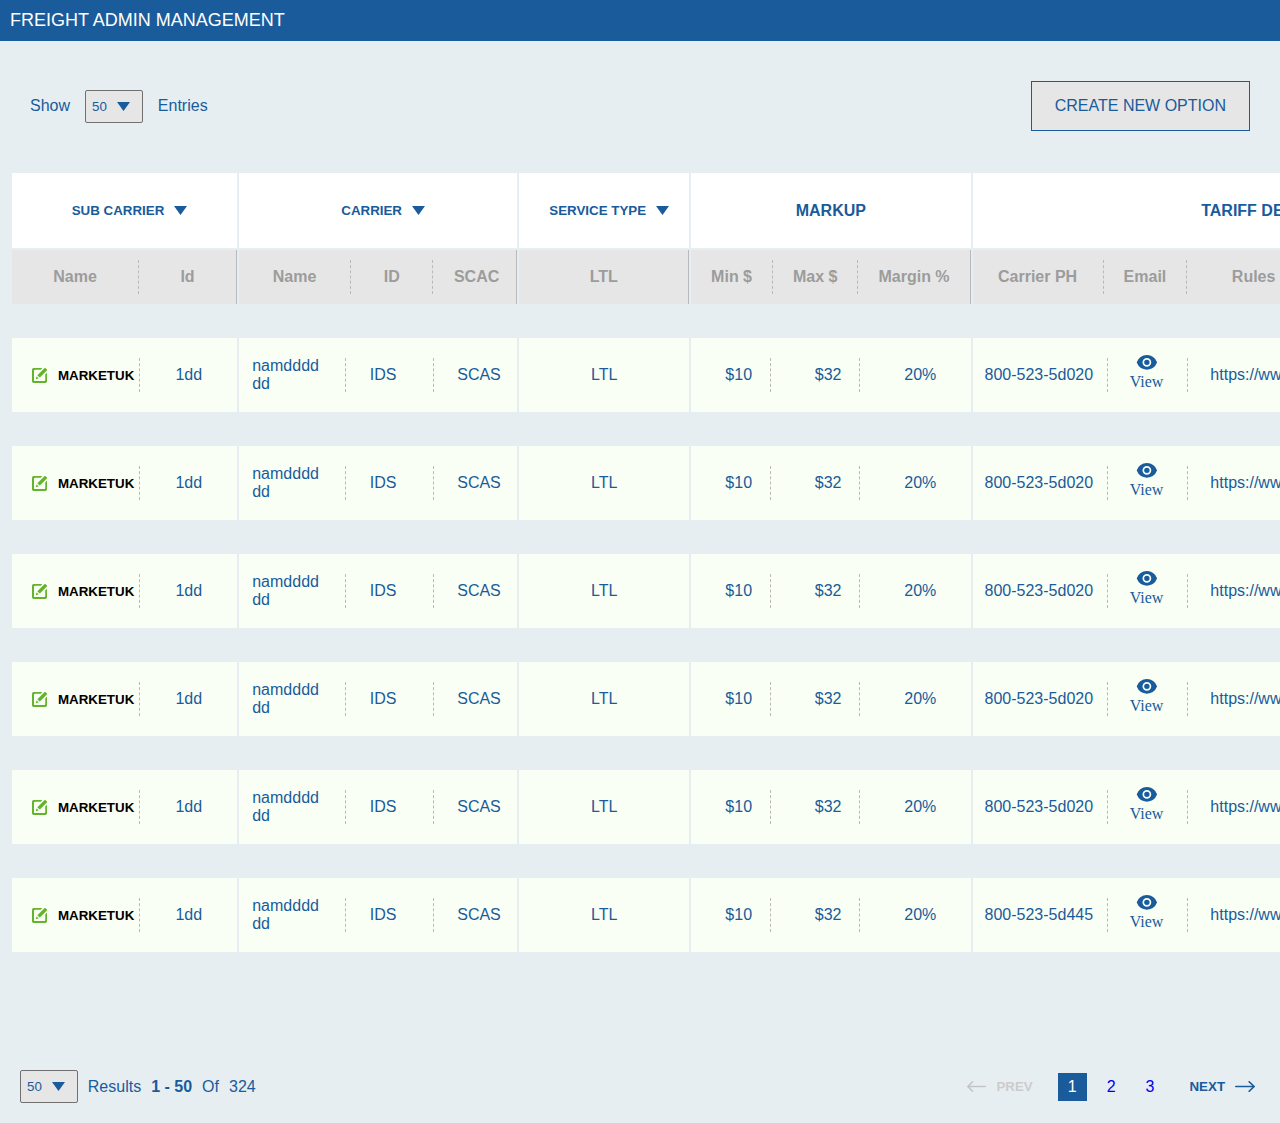
==== commit ba96202e: "dropdown it's done" ====
--- a/index.html
+++ b/index.html
@@ -44,23 +44,251 @@
                     
                             TITLES AND DROPDOWNS HEADER
                     -->
-                    <th>
-                        <button class="btn-header">
+                    <th class="relative">
+                        <button class="btn-header" id="subCarrier">
                             <p>sub carrier</p>
                             <img src="./img/carret-down.svg" alt="" />
                         </button>
+
+                        <!-- DropdownbBOX -->
+
+                        <div class="subCarrier hidden">
+                            <div class="subCarrier__content">
+                                <div class="search">
+                                    <input
+                                        type="text"
+                                        placeholder="search"
+                                        class="searchText"
+                                    />
+                                    <button>
+                                        <img
+                                            src="img/Icon awesome-search.svg"
+                                            alt=""
+                                        />
+                                    </button>
+                                </div>
+                                <div class="items">
+                                    <div class="items__item">
+                                        <input
+                                            type="checkbox"
+                                            name="Marktuyt"
+                                            value="Marktuyt"
+                                            id="Marktuyt"
+                                            class="optionItem"
+                                        />
+                                        <label for="Marktuyt"> Marktuyt </label>
+                                    </div>
+                                    <div class="items__item">
+                                        <input
+                                            type="checkbox"
+                                            name="force"
+                                            value="force"
+                                            id="force"
+                                            class="optionItem"
+                                        />
+                                        <label for="force"> force </label>
+                                    </div>
+                                    <div class="items__item">
+                                        <input
+                                            type="checkbox"
+                                            name="transUK"
+                                            value="transUK"
+                                            id="transUK"
+                                            class="optionItem"
+                                        />
+                                        <label for="transUK"> transUK </label>
+                                    </div>
+
+                                    <div class="items__item">
+                                        <input
+                                            type="checkbox"
+                                            name="dhlXpress"
+                                            value="dhlXpress"
+                                            id="dhlXpress"
+                                            class="optionItem"
+                                        />
+                                        <label for="dhlXpress"
+                                            >dhlXpress
+                                        </label>
+                                    </div>
+                                </div>
+                                <div class="status">
+                                    <div class="status__active">
+                                        <p>status active</p>
+                                        <input
+                                            type="checkbox"
+                                            class="toggle"
+                                            data-id="active"
+                                        />
+                                    </div>
+                                    <div class="status__inactive">
+                                        <p>status inactive</p>
+                                        <input
+                                            type="checkbox"
+                                            class="toggle"
+                                            data-id="inactive"
+                                        />
+                                    </div>
+                                </div>
+                            </div>
+
+                            <button class="buttonFilter">clear filter</button>
+                        </div>
                     </th>
-                    <th>
-                        <button class="btn-header">
+                    <th class="relative">
+                        <button class="btn-header" id="carrier">
                             <p>carrier</p>
                             <img src="./img/carret-down.svg" alt="" />
                         </button>
+
+                        <!-- DropdownbBOX -->
+
+                        <div class="carrier hidden">
+                            <div class="carrier__content">
+                                <div class="search">
+                                    <input
+                                        type="text"
+                                        placeholder="search"
+                                        class="searchText"
+                                    />
+                                    <button>
+                                        <img
+                                            src="img/Icon awesome-search.svg"
+                                            alt=""
+                                        />
+                                    </button>
+                                </div>
+                                <div class="items">
+                                    <div class="items__item">
+                                        <input
+                                            type="checkbox"
+                                            name="Carrier1"
+                                            value="Carrier1"
+                                            id="Carrier1"
+                                            class="optionItem"
+                                        />
+                                        <label for="Carrier1"> Carrier1</label>
+                                    </div>
+                                    <div class="items__item">
+                                        <input
+                                            type="checkbox"
+                                            name="Carrier2"
+                                            value="Carrier2"
+                                            id="Carrier2"
+                                            class="optionItem"
+                                        />
+                                        <label for="Carrier2"> Carrier2 </label>
+                                    </div>
+                                    <div class="items__item">
+                                        <input
+                                            type="checkbox"
+                                            name="Carrier3"
+                                            value="Carrier3"
+                                            id="Carrier3"
+                                            class="optionItem"
+                                        />
+                                        <label for="Carrier3"> Carrier3 </label>
+                                    </div>
+
+                                    <div class="items__item">
+                                        <input
+                                            type="checkbox"
+                                            name="Carrier4"
+                                            value="Carrier4"
+                                            id="Carrier4"
+                                            class="optionItem"
+                                        />
+                                        <label for="Carrier4">Carrier4 </label>
+                                    </div>
+                                </div>
+                                <div class="status">
+                                    <div class="status__active">
+                                        <p>status active</p>
+                                        <input
+                                            type="checkbox"
+                                            class="toggle"
+                                            data-id="active"
+                                        />
+                                    </div>
+                                    <div class="status__inactive">
+                                        <p>status inactive</p>
+                                        <input
+                                            type="checkbox"
+                                            class="toggle"
+                                            data-id="inactive"
+                                        />
+                                    </div>
+                                </div>
+                            </div>
+
+                            <button class="buttonFilter">clear filter</button>
+                        </div>
                     </th>
-                    <th>
-                        <button class="btn-header">
+                    <th class="relative">
+                        <button class="btn-header" id="serviceType">
                             <p>service type</p>
                             <img src="./img/carret-down.svg" alt="" />
                         </button>
+                        <!-- DropdownbBOX -->
+
+                        <div class="serviceType hidden">
+                            <div class="serviceType__content">
+                                <div class="items">
+                                    <div class="items__item">
+                                        <input
+                                            type="checkbox"
+                                            name="LTL"
+                                            value="LTL"
+                                            id="LTL"
+                                            class="optionItem"
+                                        />
+                                        <label for="LTL"> LTL </label>
+                                    </div>
+                                    <div class="items__item">
+                                        <input
+                                            type="checkbox"
+                                            name="Volume"
+                                            value="Volume"
+                                            id="Volume"
+                                            class="optionItem"
+                                        />
+                                        <label for="Volume"> Volume </label>
+                                    </div>
+                                    <div class="items__item">
+                                        <input
+                                            type="checkbox"
+                                            name="White-glove"
+                                            value="White-glove"
+                                            id="White-glove"
+                                            class="optionItem"
+                                        />
+                                        <label for="White-glove">
+                                            White glove
+                                        </label>
+                                    </div>
+                                </div>
+                                <div class="status">
+                                    <div class="status__active">
+                                        <p>status active</p>
+                                        <input
+                                            type="checkbox"
+                                            class="toggle"
+                                            data-id="active"
+                                        />
+                                    </div>
+                                    <div class="status__inactive">
+                                        <p>status inactive</p>
+                                        <input
+                                            type="checkbox"
+                                            class="toggle"
+                                            data-id="inactive"
+                                        />
+                                    </div>
+                                </div>
+                            </div>
+
+                            <button class="buttonFilter">clear filter</button>
+                        </div>
                     </th>
                     <th class="tx-uppercase">Markup</th>
                     <th class="tx-uppercase">tariff description</th>
--- a/css/style.css
+++ b/css/style.css
@@ -1 +1 @@
-﻿:root{--pale-grey: #e6eef2;--off-white: #fcfffa;--grass: #65b32d;--light-navy: #195b9b;--brownish: #cbcbcb;--white: #e6e6e6;--beige: #fafcf8;--pinkish-grey: #dbdbdb;--warm-grey: #707070;--dark-pink: #b32d43;--off-white: #f9fff5;--pinkish-grey: #c8c8c8;--brownish-grey: #636363;--greyish: #b9b9b9;--pinkish-grey: #ccc;--light-sage: #f1f9eb;--light-grey-green: #d5ecc5;--light-grey: #efefef}.hidden{display:none !important}.w-100{width:100%}.w-13rem{width:13rem}.w-9{width:9rem}.w-4{width:6rem}.w-6rem{width:6rem}.w-xs{padding:.74rem 0}.p-08{padding:.8rem 1rem}.px-2{padding-left:2rem;padding-right:2rem}.px-1{padding-left:1rem;padding-right:1rem}.pr-1{padding-right:1rem}.pr-2{padding-right:2rem}.mr-2{margin-right:2rem}.pt-08{padding-top:.8rem}.breakAll{word-break:break-all !important}.spaceNormal{white-space:normal}.w-46{width:46%}.w-47{width:47.5%}.w-15{width:15%}.w-7{width:7rem}.w-20{width:20rem}.w-12{width:12rem}.w-15{width:15rem}.w-14{width:14rem}.w-11{width:11rem}.w-17{width:17%}.w-24{width:24%}.w-50{width:52%}.tx-center{text-align:center}.tx-uppercase{text-transform:uppercase}.w-0{width:0}.relative{position:relative}*,*::before,*::after{margin:0;padding:0;box-sizing:inherit}html{font-size:62.5%;box-sizing:border-box}body{background-color:var(--pale-grey);font-size:1.6rem;font-weight:normal;color:var(--light-navy);font-family:"Roboto",sans-serif}.top-title{width:100%}.top-title .h2{background-color:var(--light-navy);color:#fff;font-weight:normal;font-size:1.8rem;text-transform:uppercase;padding:1rem}.top-title .top-event{display:flex;justify-content:space-between;padding:4rem 3rem;align-items:center}.top-title .top-event__entries{display:flex;gap:1.5rem;align-items:center;text-transform:capitalize}.top-title .top-event__entries p{font-weight:500}.top-title .top-event__entries .entry{padding:.8rem .6rem;border:0;border-radius:2px;border:solid 1px var(--warm-grey);background-color:var(--white);color:var(--light-navy);cursor:pointer;appearance:none;-webkit-appearance:none;-moz-appearance:none;background-image:url(/img/carret-down.svg);background-repeat:no-repeat;background-position:3.1rem 1.1rem;padding-right:2.68rem}.top-title .top-event__entries .entry:focus,.top-title .top-event__entries .entry:hover{outline:none;border:solid 1px var(--light-navy)}.top-title .top-event__button .btn{padding:15px 23px;font-size:1.6rem;font-weight:500;text-transform:uppercase;transition:.2s ease-in;border:solid 1px var(--light-navy);background-color:var(--white);color:var(--light-navy);cursor:pointer}.top-title .top-event__button .btn:hover{background-color:var(--light-navy);color:var(--white)}.main{margin-right:3rem;padding-inline:3rem;overflow-x:scroll;overflow-y:hidden;width:100%}@media(min-width: 65.8em){.main{margin-right:0rem;padding-inline:1rem}}.main:has(p){white-space:nowrap}.main .filter{margin-bottom:3rem;display:grid;grid-template-columns:repeat(4, auto) 1fr;justify-items:center;align-items:start}.main .filter>*:not(:last-child){border-right:solid 2px var(--pinkish-grey)}.main .filter__subCarrier,.main .filter__carrier,.main .filter__serviceType{position:relative;display:flex;flex-direction:column;justify-content:space-around}.main .filter__subCarrier .titleFilter,.main .filter__carrier .titleFilter,.main .filter__serviceType .titleFilter{background-color:var(--white);border:0;outline:0;cursor:pointer;font-family:inherit;font-size:inherit;color:inherit;display:flex;align-items:center;justify-content:center;text-transform:uppercase;padding:2rem 4rem;font-weight:500}.main .filter__subCarrier .titleFilter img,.main .filter__carrier .titleFilter img,.main .filter__serviceType .titleFilter img{margin-left:1.5rem}.main .filter__subCarrier .containerDropDown,.main .filter__carrier .containerDropDown,.main .filter__serviceType .containerDropDown{position:absolute;width:20rem;top:6rem;left:.5rem;background-color:var(--white);border:solid 1px var(--pinkish-grey);border-radius:5px;box-shadow:0 3px 14px 0 rgba(0,0,0,.04);display:grid;align-content:start;height:auto;row-gap:1rem}.main .filter__subCarrier .containerDropDown__content,.main .filter__carrier .containerDropDown__content,.main .filter__serviceType .containerDropDown__content{padding:1rem .6rem;display:grid;grid-template-rows:auto auto auto;row-gap:.7rem}.main .filter__subCarrier .containerDropDown__content .search,.main .filter__carrier .containerDropDown__content .search,.main .filter__serviceType .containerDropDown__content .search{display:flex;justify-content:space-between;padding-bottom:1.2rem;border-bottom:1px solid var(--light-grey)}.main .filter__subCarrier .containerDropDown__content .search .searchText,.main .filter__carrier .containerDropDown__content .search .searchText,.main .filter__serviceType .containerDropDown__content .search .searchText{font-size:1.1rem;color:var(--light-navy);text-transform:capitalize}.main .filter__subCarrier .containerDropDown__content .search .searchText::placeholder,.main .filter__carrier .containerDropDown__content .search .searchText::placeholder,.main .filter__serviceType .containerDropDown__content .search .searchText::placeholder{color:var(--greyish)}.main .filter__subCarrier .containerDropDown__content .search .searchText:focus,.main .filter__carrier .containerDropDown__content .search .searchText:focus,.main .filter__serviceType .containerDropDown__content .search .searchText:focus{outline:0}.main .filter__subCarrier .containerDropDown__content .search .searchText,.main .filter__subCarrier .containerDropDown__content .search button,.main .filter__carrier .containerDropDown__content .search .searchText,.main .filter__carrier .containerDropDown__content .search button,.main .filter__serviceType .containerDropDown__content .search .searchText,.main .filter__serviceType .containerDropDown__content .search button{cursor:pointer;border:0;background-color:rgba(0,0,0,0)}.main .filter__subCarrier .containerDropDown__content .status,.main .filter__carrier .containerDropDown__content .status,.main .filter__serviceType .containerDropDown__content .status{margin:0 .5rem;margin-top:2rem;display:flex;flex-direction:column;gap:1rem;font-size:13px;font-weight:500;letter-spacing:.05px;text-transform:capitalize}.main .filter__subCarrier .containerDropDown__content .status .toggle,.main .filter__carrier .containerDropDown__content .status .toggle,.main .filter__serviceType .containerDropDown__content .status .toggle{position:relative;width:5.4rem;height:2.2rem;background-color:var(--white);outline:none;appearance:none;-moz-appearance:none;-webkit-appearance:none;border-radius:10rem;box-shadow:inset 0 3px 6px 0 rgba(0,0,0,.31);cursor:pointer;transition:.3s}.main .filter__subCarrier .containerDropDown__content .status .toggle::after,.main .filter__carrier .containerDropDown__content .status .toggle::after,.main .filter__serviceType .containerDropDown__content .status .toggle::after{content:"";position:absolute;width:16.8px;height:18.1px;border-radius:5rem;top:.2rem;background-color:var(--grass);right:.2rem;transition:.3s}.main .filter__subCarrier .containerDropDown__content .status .toggle:checked::after,.main .filter__carrier .containerDropDown__content .status .toggle:checked::after,.main .filter__serviceType .containerDropDown__content .status .toggle:checked::after{right:3.5rem;background-color:var(--greyish)}.main .filter__subCarrier .containerDropDown__content .status__active,.main .filter__subCarrier .containerDropDown__content .status__inactive,.main .filter__carrier .containerDropDown__content .status__active,.main .filter__carrier .containerDropDown__content .status__inactive,.main .filter__serviceType .containerDropDown__content .status__active,.main .filter__serviceType .containerDropDown__content .status__inactive{display:flex;justify-content:space-between}.main .filter__subCarrier .containerDropDown__content .items,.main .filter__carrier .containerDropDown__content .items,.main .filter__serviceType .containerDropDown__content .items{display:grid;row-gap:1rem;height:14rem;overflow-y:scroll;overflow-x:hidden}.main .filter__subCarrier .containerDropDown__content .items::-webkit-scrollbar,.main .filter__carrier .containerDropDown__content .items::-webkit-scrollbar,.main .filter__serviceType .containerDropDown__content .items::-webkit-scrollbar{width:.3rem}.main .filter__subCarrier .containerDropDown__content .items::-webkit-scrollbar-thumb,.main .filter__carrier .containerDropDown__content .items::-webkit-scrollbar-thumb,.main .filter__serviceType .containerDropDown__content .items::-webkit-scrollbar-thumb{background:var(--brownish);border-radius:1rem}.main .filter__subCarrier .containerDropDown__content .items__item,.main .filter__carrier .containerDropDown__content .items__item,.main .filter__serviceType .containerDropDown__content .items__item{display:flex;justify-content:space-between;padding:.8rem 0;border-bottom:1px solid var(--light-grey);margin:0 .5rem;margin-right:2rem}.main .filter__subCarrier .containerDropDown__content .items__item .optionItem,.main .filter__carrier .containerDropDown__content .items__item .optionItem,.main .filter__serviceType .containerDropDown__content .items__item .optionItem{display:none}.main .filter__subCarrier .containerDropDown__content .items__item .optionItem:checked+label::before,.main .filter__carrier .containerDropDown__content .items__item .optionItem:checked+label::before,.main .filter__serviceType .containerDropDown__content .items__item .optionItem:checked+label::before{background-color:var(--light-navy);color:var(--white);font-size:1rem}.main .filter__subCarrier .containerDropDown__content .items__item label,.main .filter__carrier .containerDropDown__content .items__item label,.main .filter__serviceType .containerDropDown__content .items__item label{position:relative;color:var(--brownish-grey);font-size:1.3rem;width:60%;cursor:pointer}.main .filter__subCarrier .containerDropDown__content .items__item label:before,.main .filter__carrier .containerDropDown__content .items__item label:before,.main .filter__serviceType .containerDropDown__content .items__item label:before{content:"✔";border:2px solid var(--light-navy);border-radius:6rem;width:1.5rem;height:1.5rem;display:flex;align-items:center;justify-content:center;position:absolute;right:-8rem;padding:1px;color:rgba(0,0,0,0);transition:.2s}.main .filter__subCarrier .containerDropDown .buttonFilter,.main .filter__carrier .containerDropDown .buttonFilter,.main .filter__serviceType .containerDropDown .buttonFilter{padding:15px 23px;font-size:1.6rem;font-weight:500;text-transform:uppercase;transition:.2s ease-in;border:solid 1px var(--light-navy);background-color:var(--light-navy);color:var(--white);cursor:pointer;border-radius:.7rem;font-size:1.2rem;align-self:end}.main .filter__subCarrier .containerDropDown .buttonFilter:hover,.main .filter__carrier .containerDropDown .buttonFilter:hover,.main .filter__serviceType .containerDropDown .buttonFilter:hover{opacity:.9}.main .filter__subCarrier .tags,.main .filter__carrier .tags,.main .filter__serviceType .tags{position:relative;display:flex;align-items:center;flex-direction:row;box-shadow:0 3px 16px 0 rgba(0,0,0,.06);background-color:var(--light-grey);justify-content:space-evenly;padding:1.03rem 1rem;line-height:1.19;font-size:16px;font-weight:500;text-transform:capitalize;color:var(--brownish-grey);text-align:center}.main .filter__subCarrier .tags span,.main .filter__carrier .tags span,.main .filter__serviceType .tags span{height:3.4rem;border:dashed 1px var(--greyish)}.main .filter__subCarrier .tags>*:not(:last-child),.main .filter__carrier .tags>*:not(:last-child),.main .filter__serviceType .tags>*:not(:last-child){margin-right:2rem}.main .filter__subCarrier p,.main .filter__carrier p,.main .filter__serviceType p{white-space:nowrap}.main .filter__markup,.main .filter__tariffDescription{display:flex;flex-direction:column;justify-content:space-around}.main .filter__markup p,.main .filter__tariffDescription p{white-space:nowrap}.main .filter__markup .titleFilterSpecial,.main .filter__tariffDescription .titleFilterSpecial{background-color:var(--white);border:0;outline:0;cursor:pointer;font-family:inherit;font-size:inherit;color:inherit;display:flex;align-items:center;justify-content:center;text-transform:uppercase;padding:2rem 4rem;font-weight:500}.main .filter__markup .tags,.main .filter__tariffDescription .tags{position:relative;display:flex;align-items:center;flex-direction:row;box-shadow:0 3px 16px 0 rgba(0,0,0,.06);background-color:var(--light-grey);justify-content:space-evenly;padding:1.03rem 1rem;line-height:1.19;font-size:16px;font-weight:500;text-transform:capitalize;color:var(--brownish-grey);text-align:center}.main .filter__markup .tags span,.main .filter__tariffDescription .tags span{height:3.4rem;border:dashed 1px var(--greyish)}.main .filter__markup .tags>*:not(:last-child),.main .filter__tariffDescription .tags>*:not(:last-child){margin-right:2rem}table{width:100%}.header-table{background-color:#fff}.header-table th{padding:2rem}.header-table button{display:flex;margin:auto;align-items:center;background-color:rgba(0,0,0,0);border:none;cursor:pointer}.header-table button p{text-transform:uppercase;padding:1rem;font-weight:600;color:var(--light-navy)}.sub-header{color:var(--brownish-grey);text-transform:capitalize;padding:1rem;border-right:1px solid var(--greyish);background-color:var(--white)}.sub-header__txt{display:flex;justify-content:space-evenly;align-items:center;gap:1rem}.sub-header__txt button{background-color:rgba(0,0,0,0);border:none;cursor:pointer}.sub-header span{height:3.4rem;border-right:dashed 1px var(--greyish)}.result{background-color:var(--off-white)}.result__container{display:flex;justify-content:space-around;align-items:center;padding:2rem 0}.result__container .number{text-align:center;width:47%}.result__name{width:50%;display:flex;white-space:normal;align-items:center;text-transform:uppercase;font-weight:bold;padding-inline:2rem;margin-right:1.5rem;background-color:rgba(0,0,0,0);border:0;cursor:pointer}.result__name p{width:86%;margin-left:1rem;white-space:normal}.result span{height:3.4rem;border-right:dashed 1px var(--greyish)}.space{height:3rem}.truncText{cursor:pointer;width:14.5rem}.truncText p{overflow:hidden;text-overflow:ellipsis;white-space:nowrap}.toggleBox{height:7.4rem;background-color:var(--white);padding:2rem;width:7rem;display:grid;place-content:center}.toggleBox__Btn{position:relative;width:5.4rem;height:2.2rem;background-color:#fff;outline:none;-webkit-appearance:none;border-radius:10rem;transition:all .3s ease-in-out;cursor:pointer;box-shadow:inset 1px 1px 6px rgba(0,0,0,.37)}.toggleBox__Btn::before{content:"";position:absolute;width:16px;height:18px;background-color:var(--grass);border-radius:10rem;top:2px;right:0}.tooltip{position:relative}.tooltip__txt{position:absolute;top:2rem;display:flex;padding:2rem 1rem;background-color:var(--brownish);border-radius:2px;white-space:nowrap;visibility:hidden;opacity:0;transition:opacity .4s ease;transition:.4s ease}.tooltip__txt>*:not(:last-child){margin-right:1rem}.tooltip__txt a{color:inherit}.tooltip__txt::before{content:"";position:absolute;left:17%;top:-44%;transform:translateX(-50%);border:15px solid;border-color:rgba(0,0,0,0) rgba(0,0,0,0) #cbcbcb rgba(0,0,0,0)}.tooltip:hover .tooltip__txt{visibility:visible;opacity:1;top:4rem}.other{position:relative}.other:hover .tooltip__txt{visibility:visible;opacity:1;top:4rem;left:-33rem;z-index:100}.other .tooltip__txt{z-index:100;width:46rem;left:-33rem}.other .tooltip__txt p{text-align:left;overflow:unset !important;text-overflow:unset;white-space:normal}.other .tooltip__txt::before{left:87%;top:-28%}.other__txt{position:absolute;top:2rem;display:flex;padding:2rem 1rem;background-color:var(--brownish);border-radius:2px;white-space:nowrap;visibility:hidden;opacity:0;transition:opacity .4s ease;transition:.4s ease}.other__txt>*:not(:last-child){margin-right:1rem}.other__txt a{color:inherit}.other__txt::before{content:"";position:absolute;left:17%;top:-44%;transform:translateX(-50%);border:15px solid;border-color:rgba(0,0,0,0) rgba(0,0,0,0) #cbcbcb rgba(0,0,0,0)}.other:hover .tooltip__txt{visibility:visible;opacity:1;top:4rem}.paginator{background-color:var(--pale-grey);width:100%;padding:2rem;display:flex;justify-content:space-between}.paginator__entry{display:flex}.paginator__entry--entries{padding:.8rem .6rem;border:0;border-radius:2px;border:solid 1px var(--warm-grey);background-color:var(--white);color:var(--light-navy);cursor:pointer;appearance:none;-webkit-appearance:none;-moz-appearance:none;background-image:url(/img/carret-down.svg);background-repeat:no-repeat;background-position:3.1rem 1.1rem;padding-right:2.68rem}.paginator__entry--entries:focus,.paginator__entry--entries:hover{outline:none;border:solid 1px var(--light-navy)}.paginator__entry--txt{margin-left:1rem;display:flex;align-items:center;text-transform:capitalize;gap:1rem}.paginator__entry--txt .results-page{font-weight:bold}.paginator__prevNext{display:flex;align-items:center;gap:2rem}.paginator__btn{background-color:rgba(0,0,0,0);border:0;display:flex;align-items:center;text-transform:uppercase;cursor:pointer;font-weight:bold}.paginator__btn>*{padding-inline:.5rem}.paginator__btn.inactiveBtn p{color:var(--pinkish-grey)}.paginator__btn.activeBtn p{color:var(--light-navy)}.paginator__resultPage{display:flex;justify-content:space-around;gap:1rem}.paginator__resultPage a{padding:.5rem 1rem;text-decoration:none}.paginator__resultPage a.activePage{background-color:var(--light-navy);color:#fff}+﻿:root{--pale-grey: #e6eef2;--off-white: #fcfffa;--grass: #65b32d;--light-navy: #195b9b;--brownish: #cbcbcb;--white: #e6e6e6;--beige: #fafcf8;--pinkish-grey: #dbdbdb;--warm-grey: #707070;--dark-pink: #b32d43;--off-white: #f9fff5;--pinkish-grey: #c8c8c8;--brownish-grey: #9c9c9c;--greyish: #b9b9b9;--pinkish-grey: #ccc;--light-sage: #f1f9eb;--light-grey-green: #d5ecc5;--light-grey: #efefef}.hidden{display:none !important}.w-100{width:100%}.w-13rem{width:13rem}.w-9{width:9rem}.w-4{width:6rem}.w-6rem{width:6rem}.w-xs{padding:.74rem 0}.p-08{padding:.8rem 1rem}.px-2{padding-left:2rem;padding-right:2rem}.px-1{padding-left:1rem;padding-right:1rem}.pr-1{padding-right:1rem}.pr-2{padding-right:2rem}.mr-2{margin-right:2rem}.pt-08{padding-top:.8rem}.breakAll{word-break:break-all !important}.spaceNormal{white-space:normal}.w-46{width:46%}.w-47{width:47.5%}.w-15{width:15%}.w-7{width:7rem}.w-20{width:20rem}.w-12{width:12rem}.w-15{width:15rem}.w-14{width:14rem}.w-11{width:11rem}.w-17{width:17%}.w-24{width:24%}.w-50{width:52%}.tx-center{text-align:center}.tx-uppercase{text-transform:uppercase}.w-0{width:0}.relative{position:relative}*,*::before,*::after{margin:0;padding:0;box-sizing:inherit}html{font-size:62.5%;box-sizing:border-box}body{background-color:var(--pale-grey);font-size:1.6rem;font-weight:normal;color:var(--light-navy);font-family:"Roboto",sans-serif}.top-title{width:100%}.top-title .h2{background-color:var(--light-navy);color:#fff;font-weight:normal;font-size:1.8rem;text-transform:uppercase;padding:1rem}.top-title .top-event{display:flex;justify-content:space-between;padding:4rem 3rem;align-items:center}.top-title .top-event__entries{display:flex;gap:1.5rem;align-items:center;text-transform:capitalize}.top-title .top-event__entries p{font-weight:500}.top-title .top-event__entries .entry{padding:.8rem .6rem;border:0;border-radius:2px;border:solid 1px var(--warm-grey);background-color:var(--white);color:var(--light-navy);cursor:pointer;appearance:none;-webkit-appearance:none;-moz-appearance:none;background-image:url(/img/carret-down.svg);background-repeat:no-repeat;background-position:3.1rem 1.1rem;padding-right:2.68rem}.top-title .top-event__entries .entry:focus,.top-title .top-event__entries .entry:hover{outline:none;border:solid 1px var(--light-navy)}.top-title .top-event__button .btn{padding:15px 23px;font-size:1.6rem;font-weight:500;text-transform:uppercase;transition:.2s ease-in;border:solid 1px var(--light-navy);background-color:var(--white);color:var(--light-navy);cursor:pointer}.top-title .top-event__button .btn:hover{background-color:var(--light-navy);color:var(--white)}.main{margin-right:3rem;padding-inline:3rem;overflow-x:scroll;overflow-y:hidden;width:100%}@media(min-width: 65.8em){.main{margin-right:0rem;padding-inline:1rem}}.main:has(p){white-space:nowrap}table{width:100%}.header-table{background-color:#fff}.header-table th{padding:2rem}.header-table button{display:flex;margin:auto;align-items:center;background-color:rgba(0,0,0,0);border:none;cursor:pointer}.header-table button p{text-transform:uppercase;padding:1rem;font-weight:600;color:var(--light-navy)}.sub-header{color:var(--brownish-grey);text-transform:capitalize;padding:1rem;border-right:1px solid var(--greyish);background-color:var(--white)}.sub-header__txt{display:flex;justify-content:space-evenly;align-items:center;gap:1rem}.sub-header__txt button{background-color:rgba(0,0,0,0);border:none;cursor:pointer}.sub-header span{height:3.4rem;border-right:dashed 1px var(--greyish)}.result{background-color:var(--off-white)}.result__container{display:flex;justify-content:space-around;align-items:center;padding:2rem 0}.result__container .number{text-align:center;width:47%}.result__name{width:50%;display:flex;white-space:normal;align-items:center;text-transform:uppercase;font-weight:bold;padding-inline:2rem;margin-right:1.5rem;background-color:rgba(0,0,0,0);border:0;cursor:pointer}.result__name p{width:86%;margin-left:1rem;white-space:normal}.result span{height:3.4rem;border-right:dashed 1px var(--greyish)}.space{height:3rem}.truncText{cursor:pointer;width:14.5rem}.truncText p{overflow:hidden;text-overflow:ellipsis;white-space:nowrap}.toggleBox{height:7.4rem;background-color:var(--white);padding:2rem;width:7rem;display:grid;place-content:center}.toggleBox__Btn{position:relative;width:5.4rem;height:2.2rem;background-color:#fff;outline:none;-webkit-appearance:none;border-radius:10rem;transition:all .3s ease-in-out;cursor:pointer;box-shadow:inset 1px 1px 6px rgba(0,0,0,.37)}.toggleBox__Btn:checked:before{transform:translateX(-3.5rem);background-color:var(--brownish-grey)}.toggleBox__Btn::before{content:"";position:absolute;width:16px;height:18px;background-color:var(--grass);border-radius:10rem;top:2px;right:0;transition:transform .3s ease-in-out}.tooltip{position:relative}.tooltip__txt{position:absolute;top:2rem;display:flex;padding:2rem 1rem;background-color:var(--brownish);border-radius:2px;white-space:nowrap;visibility:hidden;opacity:0;transition:opacity .4s ease;transition:.4s ease}.tooltip__txt>*:not(:last-child){margin-right:1rem}.tooltip__txt a{color:inherit}.tooltip__txt::before{content:"";position:absolute;left:17%;top:-44%;transform:translateX(-50%);border:15px solid;border-color:rgba(0,0,0,0) rgba(0,0,0,0) #cbcbcb rgba(0,0,0,0)}.tooltip:hover .tooltip__txt{visibility:visible;opacity:1;top:4rem}.other{position:relative}.other:hover .tooltip__txt{visibility:visible;opacity:1;top:4rem;left:-33rem;z-index:100}.other .tooltip__txt{z-index:100;width:46rem;left:-33rem}.other .tooltip__txt p{text-align:left;overflow:unset !important;text-overflow:unset;white-space:normal}.other .tooltip__txt::before{left:87%;top:-28%}.other__txt{position:absolute;top:2rem;display:flex;padding:2rem 1rem;background-color:var(--brownish);border-radius:2px;white-space:nowrap;visibility:hidden;opacity:0;transition:opacity .4s ease;transition:.4s ease}.other__txt>*:not(:last-child){margin-right:1rem}.other__txt a{color:inherit}.other__txt::before{content:"";position:absolute;left:17%;top:-44%;transform:translateX(-50%);border:15px solid;border-color:rgba(0,0,0,0) rgba(0,0,0,0) #cbcbcb rgba(0,0,0,0)}.other:hover .tooltip__txt{visibility:visible;opacity:1;top:4rem}.subCarrier{display:flex;flex-direction:column;position:absolute;width:22.5rem;top:6rem;left:0rem;background-color:#fff;border:solid 1px var(--pinkish-grey);border-radius:5px;box-shadow:0 3px 14px 0 rgba(0,0,0,.04);display:grid;align-content:start;height:auto;row-gap:1rem}.subCarrier__content{padding:1rem .6rem;display:grid;grid-template-rows:auto auto auto;row-gap:.7rem}.subCarrier__content .search{display:flex;justify-content:space-between;padding-bottom:1.2rem;border-bottom:1px solid var(--light-grey);padding-left:2rem}.subCarrier__content .search .searchText{font-size:1.1rem;color:var(--light-navy);text-transform:capitalize}.subCarrier__content .search .searchText::placeholder{color:var(--greyish)}.subCarrier__content .search .searchText:focus{outline:0}.subCarrier__content .search .searchText,.subCarrier__content .search button{cursor:pointer;border:0;background-color:rgba(0,0,0,0)}.subCarrier__content .status{margin:0 .5rem;margin-top:2rem;display:flex;flex-direction:column;gap:1rem;font-size:13px;font-weight:500;letter-spacing:.05px;text-transform:capitalize}.subCarrier__content .status .toggle{position:relative;width:5.4rem;height:2.2rem;background-color:#fff;outline:none;appearance:none;-moz-appearance:none;-webkit-appearance:none;border-radius:10rem;box-shadow:inset 0 3px 6px 0 rgba(0,0,0,.31);cursor:pointer;transition:.3s}.subCarrier__content .status .toggle::after{content:"";position:absolute;width:16.8px;height:18.1px;border-radius:5rem;top:.2rem;background-color:var(--grass);right:.2rem;transition:.3s}.subCarrier__content .status .toggle:checked::after{right:3.5rem;background-color:var(--greyish)}.subCarrier__content .status__active,.subCarrier__content .status__inactive{display:flex;justify-content:space-between}.subCarrier__content .items{display:grid;row-gap:1rem;height:14rem;overflow-y:scroll;overflow-x:hidden}.subCarrier__content .items::-webkit-scrollbar{width:.3rem}.subCarrier__content .items::-webkit-scrollbar-thumb{background:var(--brownish);border-radius:1rem}.subCarrier__content .items__item{display:flex;justify-content:space-between;padding:.8rem 0;border-bottom:1px solid var(--light-grey);margin:0 .5rem;margin-right:2rem;text-align:left}.subCarrier__content .items__item .optionItem{display:none}.subCarrier__content .items__item .optionItem:checked+label::before{background-color:var(--light-navy);color:var(--white);font-size:1rem}.subCarrier__content .items__item label{position:relative;color:var(--brownish-grey);font-size:1.3rem;width:60%;cursor:pointer}.subCarrier__content .items__item label:before{content:"✔";border:2px solid var(--light-navy);border-radius:6rem;width:1.5rem;height:1.5rem;display:flex;align-items:center;justify-content:center;position:absolute;right:-8rem;padding:1px;color:rgba(0,0,0,0);transition:.2s}.subCarrier .buttonFilter{padding:15px 23px;font-size:1.6rem;font-weight:500;text-transform:uppercase;transition:.2s ease-in;width:100%;justify-content:center;border:solid 1px var(--light-navy);background-color:var(--light-navy);color:var(--white);cursor:pointer;border-radius:.7rem;font-size:1.2rem;align-self:end}.subCarrier .buttonFilter:hover{opacity:.9}.carrier{width:25.5rem !important;left:1rem !important;display:flex;flex-direction:column;position:absolute;width:22.5rem;top:6rem;left:0rem;background-color:#fff;border:solid 1px var(--pinkish-grey);border-radius:5px;box-shadow:0 3px 14px 0 rgba(0,0,0,.04);display:grid;align-content:start;height:auto;row-gap:1rem}.carrier__content{padding:1rem .6rem;display:grid;grid-template-rows:auto auto auto;row-gap:.7rem}.carrier__content .search{display:flex;justify-content:space-between;padding-bottom:1.2rem;border-bottom:1px solid var(--light-grey);padding-left:2rem}.carrier__content .search .searchText{font-size:1.1rem;color:var(--light-navy);text-transform:capitalize}.carrier__content .search .searchText::placeholder{color:var(--greyish)}.carrier__content .search .searchText:focus{outline:0}.carrier__content .search .searchText,.carrier__content .search button{cursor:pointer;border:0;background-color:rgba(0,0,0,0)}.carrier__content .status{margin:0 .5rem;margin-top:2rem;display:flex;flex-direction:column;gap:1rem;font-size:13px;font-weight:500;letter-spacing:.05px;text-transform:capitalize}.carrier__content .status .toggle{position:relative;width:5.4rem;height:2.2rem;background-color:#fff;outline:none;appearance:none;-moz-appearance:none;-webkit-appearance:none;border-radius:10rem;box-shadow:inset 0 3px 6px 0 rgba(0,0,0,.31);cursor:pointer;transition:.3s}.carrier__content .status .toggle::after{content:"";position:absolute;width:16.8px;height:18.1px;border-radius:5rem;top:.2rem;background-color:var(--grass);right:.2rem;transition:.3s}.carrier__content .status .toggle:checked::after{right:3.5rem;background-color:var(--greyish)}.carrier__content .status__active,.carrier__content .status__inactive{display:flex;justify-content:space-between}.carrier__content .items{display:grid;row-gap:1rem;height:14rem;overflow-y:scroll;overflow-x:hidden}.carrier__content .items::-webkit-scrollbar{width:.3rem}.carrier__content .items::-webkit-scrollbar-thumb{background:var(--brownish);border-radius:1rem}.carrier__content .items__item{display:flex;justify-content:space-between;padding:.8rem 0;border-bottom:1px solid var(--light-grey);margin:0 .5rem;margin-right:2rem;text-align:left}.carrier__content .items__item .optionItem{display:none}.carrier__content .items__item .optionItem:checked+label::before{background-color:var(--light-navy);color:var(--white);font-size:1rem}.carrier__content .items__item label{position:relative;color:var(--brownish-grey);font-size:1.3rem;width:60%;cursor:pointer}.carrier__content .items__item label:before{content:"✔";border:2px solid var(--light-navy);border-radius:6rem;width:1.5rem;height:1.5rem;display:flex;align-items:center;justify-content:center;position:absolute;right:-8rem;padding:1px;color:rgba(0,0,0,0);transition:.2s}.carrier .buttonFilter{padding:15px 23px;font-size:1.6rem;font-weight:500;text-transform:uppercase;transition:.2s ease-in;width:100%;justify-content:center;border:solid 1px var(--light-navy);background-color:var(--light-navy);color:var(--white);cursor:pointer;border-radius:.7rem;font-size:1.2rem;align-self:end}.carrier .buttonFilter:hover{opacity:.9}.serviceType{width:17rem !important;left:0rem !important;display:flex;flex-direction:column;position:absolute;width:22.5rem;top:6rem;left:0rem;background-color:#fff;border:solid 1px var(--pinkish-grey);border-radius:5px;box-shadow:0 3px 14px 0 rgba(0,0,0,.04);display:grid;align-content:start;height:auto;row-gap:1rem}.serviceType .serviceType__content .items__item{margin:0 !important;padding-right:3rem !important}.serviceType__content{padding:1rem .6rem;display:grid;grid-template-rows:auto auto auto;row-gap:.7rem}.serviceType__content .search{display:flex;justify-content:space-between;padding-bottom:1.2rem;border-bottom:1px solid var(--light-grey);padding-left:2rem}.serviceType__content .search .searchText{font-size:1.1rem;color:var(--light-navy);text-transform:capitalize}.serviceType__content .search .searchText::placeholder{color:var(--greyish)}.serviceType__content .search .searchText:focus{outline:0}.serviceType__content .search .searchText,.serviceType__content .search button{cursor:pointer;border:0;background-color:rgba(0,0,0,0)}.serviceType__content .status{margin:0 .5rem;margin-top:2rem;display:flex;flex-direction:column;gap:1rem;font-size:13px;font-weight:500;letter-spacing:.05px;text-transform:capitalize}.serviceType__content .status .toggle{position:relative;width:5.4rem;height:2.2rem;background-color:#fff;outline:none;appearance:none;-moz-appearance:none;-webkit-appearance:none;border-radius:10rem;box-shadow:inset 0 3px 6px 0 rgba(0,0,0,.31);cursor:pointer;transition:.3s}.serviceType__content .status .toggle::after{content:"";position:absolute;width:16.8px;height:18.1px;border-radius:5rem;top:.2rem;background-color:var(--grass);right:.2rem;transition:.3s}.serviceType__content .status .toggle:checked::after{right:3.5rem;background-color:var(--greyish)}.serviceType__content .status__active,.serviceType__content .status__inactive{display:flex;justify-content:space-between}.serviceType__content .items{display:grid;row-gap:1rem;height:14rem;overflow-y:scroll;overflow-x:hidden}.serviceType__content .items::-webkit-scrollbar{width:.3rem}.serviceType__content .items::-webkit-scrollbar-thumb{background:var(--brownish);border-radius:1rem}.serviceType__content .items__item{display:flex;justify-content:space-between;padding:.8rem 0;border-bottom:1px solid var(--light-grey);margin:0 .5rem;margin-right:2rem;text-align:left}.serviceType__content .items__item .optionItem{display:none}.serviceType__content .items__item .optionItem:checked+label::before{background-color:var(--light-navy);color:var(--white);font-size:1rem}.serviceType__content .items__item label{position:relative;color:var(--brownish-grey);font-size:1.3rem;width:60%;cursor:pointer}.serviceType__content .items__item label:before{content:"✔";border:2px solid var(--light-navy);border-radius:6rem;width:1.5rem;height:1.5rem;display:flex;align-items:center;justify-content:center;position:absolute;right:-8rem;padding:1px;color:rgba(0,0,0,0);transition:.2s}.serviceType .buttonFilter{padding:15px 23px;font-size:1.6rem;font-weight:500;text-transform:uppercase;transition:.2s ease-in;width:100%;justify-content:center;border:solid 1px var(--light-navy);background-color:var(--light-navy);color:var(--white);cursor:pointer;border-radius:.7rem;font-size:1.2rem;align-self:end}.serviceType .buttonFilter:hover{opacity:.9}.paginator{background-color:var(--pale-grey);width:100%;padding:2rem;display:flex;justify-content:space-between}.paginator__entry{display:flex}.paginator__entry--entries{padding:.8rem .6rem;border:0;border-radius:2px;border:solid 1px var(--warm-grey);background-color:var(--white);color:var(--light-navy);cursor:pointer;appearance:none;-webkit-appearance:none;-moz-appearance:none;background-image:url(/img/carret-down.svg);background-repeat:no-repeat;background-position:3.1rem 1.1rem;padding-right:2.68rem}.paginator__entry--entries:focus,.paginator__entry--entries:hover{outline:none;border:solid 1px var(--light-navy)}.paginator__entry--txt{margin-left:1rem;display:flex;align-items:center;text-transform:capitalize;gap:1rem}.paginator__entry--txt .results-page{font-weight:bold}.paginator__prevNext{display:flex;align-items:center;gap:2rem}.paginator__btn{background-color:rgba(0,0,0,0);border:0;display:flex;align-items:center;text-transform:uppercase;cursor:pointer;font-weight:bold}.paginator__btn>*{padding-inline:.5rem}.paginator__btn.inactiveBtn p{color:var(--pinkish-grey)}.paginator__btn.activeBtn p{color:var(--light-navy)}.paginator__resultPage{display:flex;justify-content:space-around;gap:1rem}.paginator__resultPage a{padding:.5rem 1rem;text-decoration:none}.paginator__resultPage a.activePage{background-color:var(--light-navy);color:#fff}